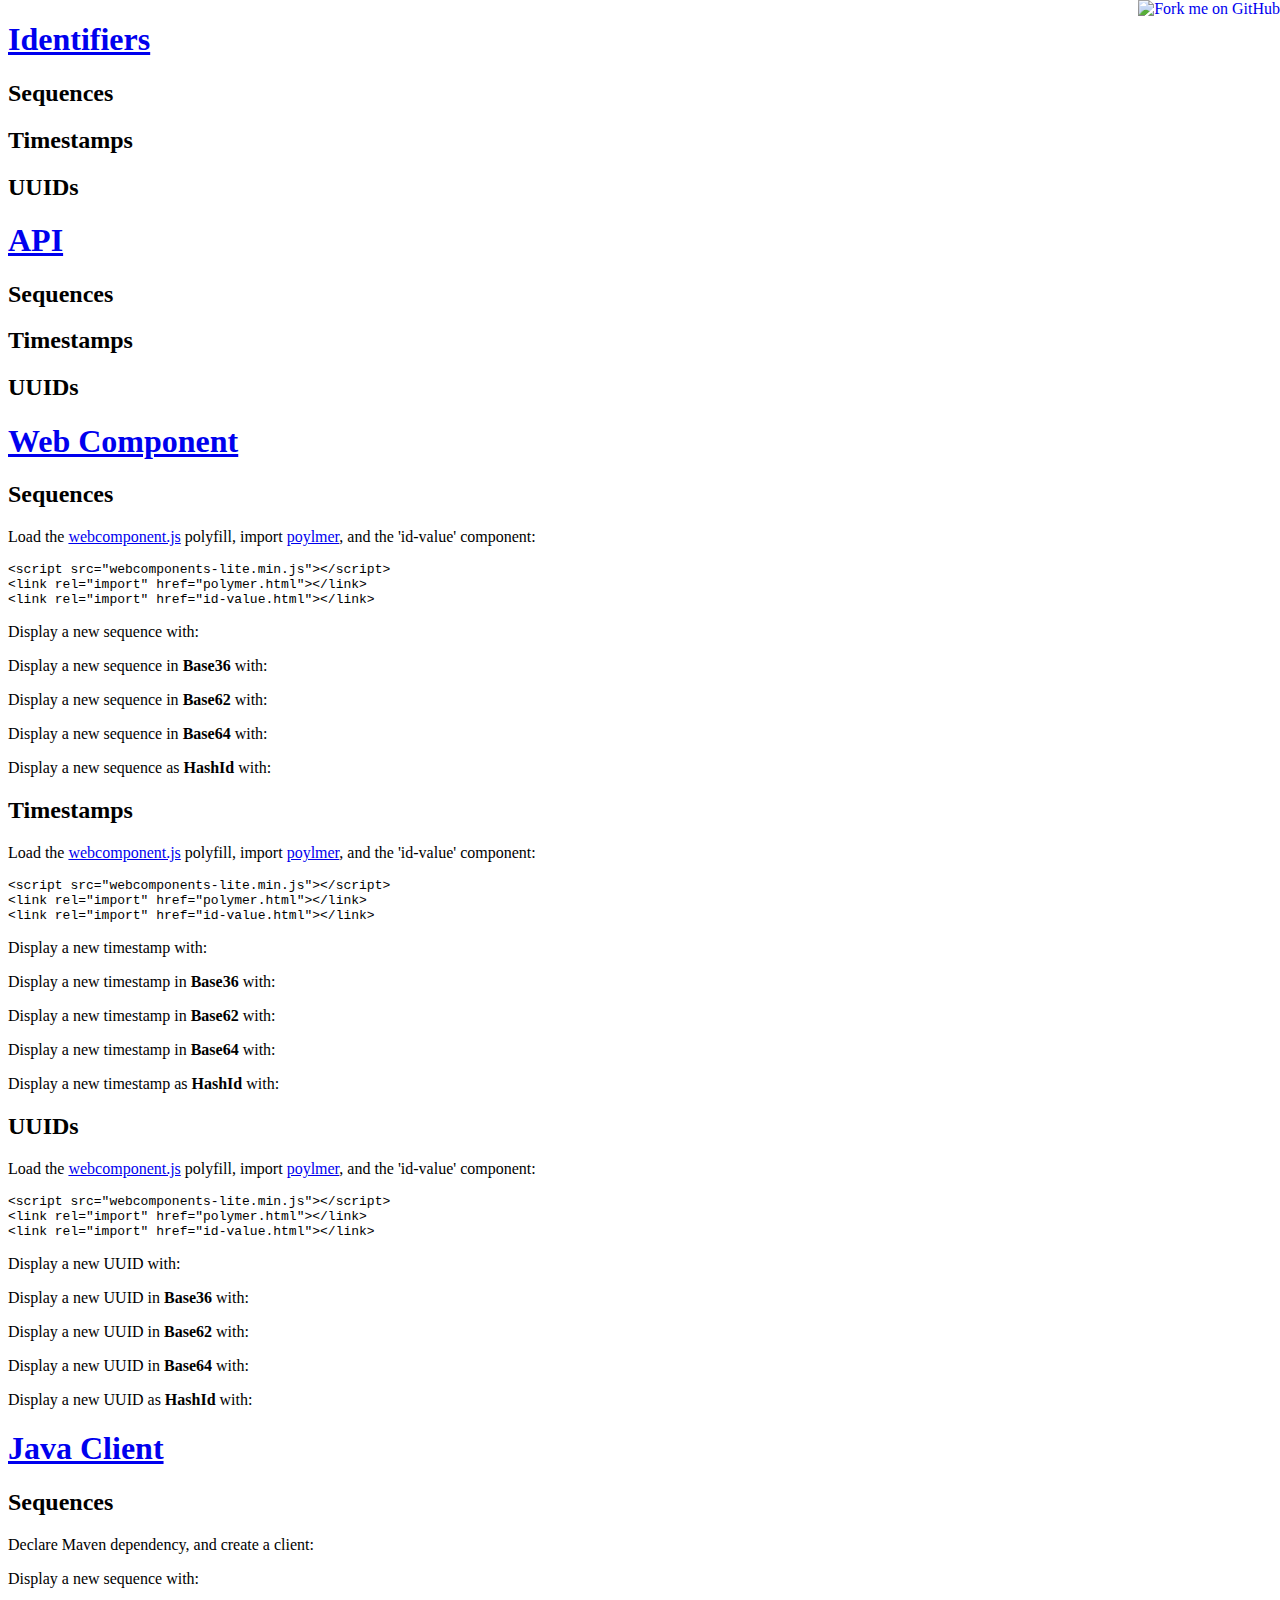
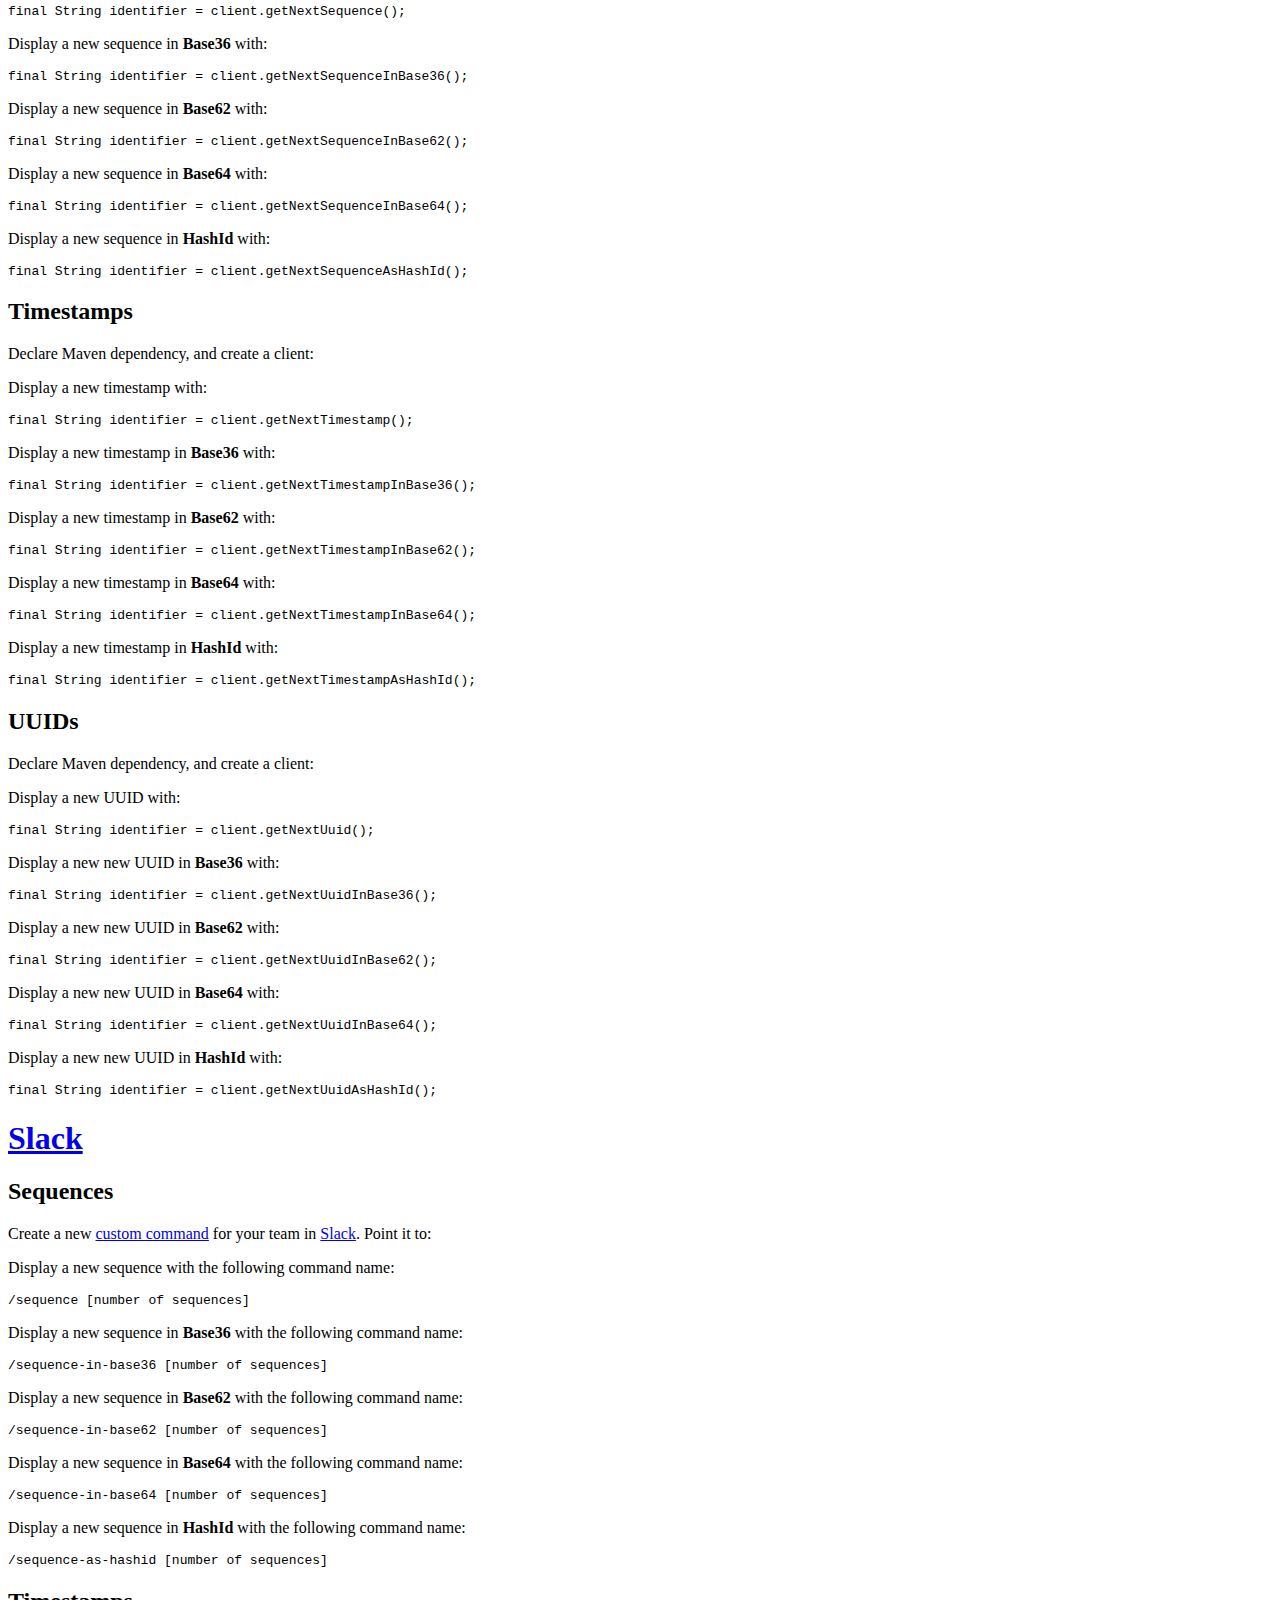
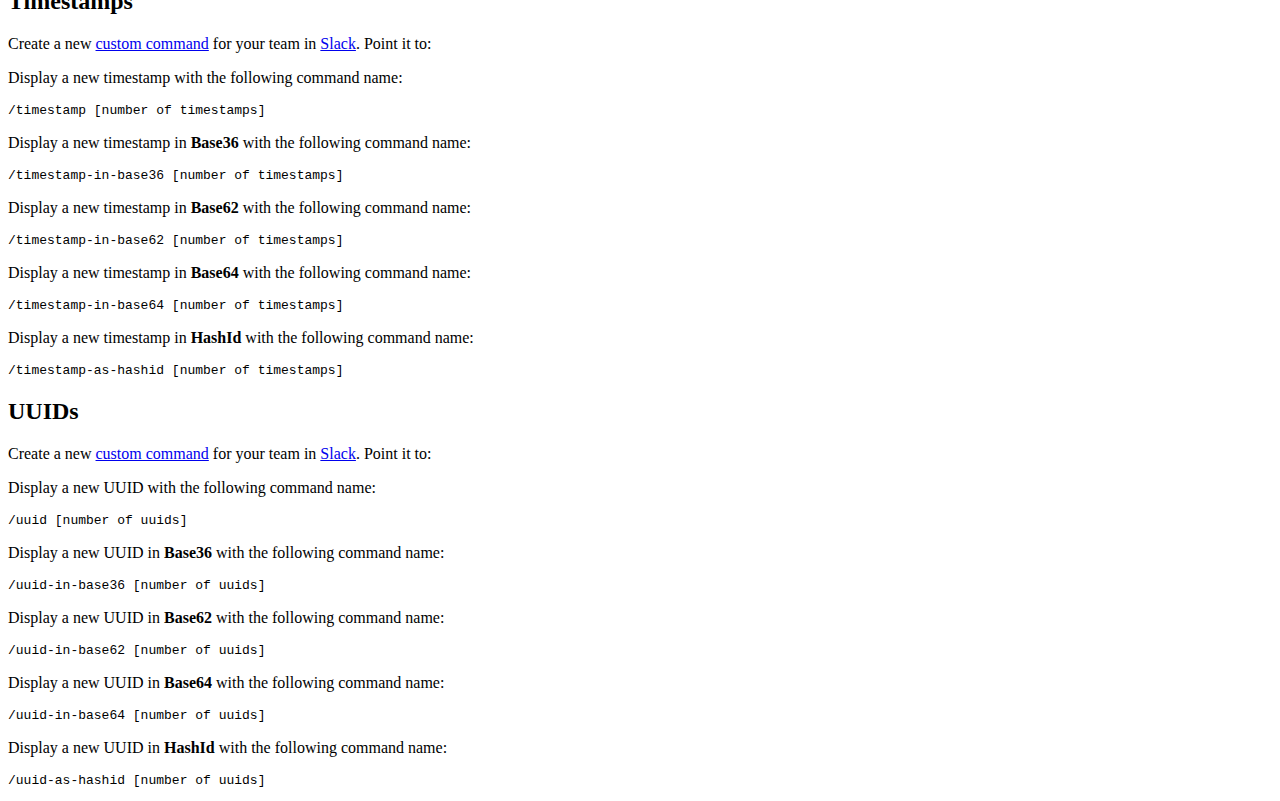
==== identifier-http-service/src/main/resources/templates/index.html @ df9c13a1 "Identifier-Service supplies identifiers to its users" ====
<!doctype html>
<html lang="en" xmlns:th="http://www.thymeleaf.org/">
    <head>
        <meta charset="utf-8"/>
        <title>ID Service</title>
        <meta name="description" content=""/>
        <meta name="viewport" content="width=device-width, initial-scale=1"/>

        <link rel="icon" type="image/png" sizes="16x16" href="/images/id16.png" />
        <link rel="icon" type="image/png" sizes="32x32" href="/images/id32.png" />
        <link rel="icon" type="image/png" sizes="60x60" href="/images/id60.png" />
        <link rel="icon" type="image/png" sizes="76x76" href="/images/id76.png" />
        <link rel="icon" type="image/png" sizes="80x80" href="/images/id80.png" />
        <link rel="icon" type="image/png" sizes="96x96" href="/images/id96.png" />
        <link rel="icon" type="image/png" sizes="120x120" href="/images/id120.png" />
        <link rel="icon" type="image/png" sizes="152x152" href="/images/id152.png" />
        <link rel="icon" type="image/png" sizes="180x180" href="/images/id180.png" />
        <link rel="icon" type="image/png" sizes="192x192" href="/images/id192.png" />
        <link rel="icon" type="image/png" sizes="any" href="/images/id.svg" />
        <link rel="apple-touch-icon" href="/images/id192.png" />

        <link rel="license" href="https://creativecommons.org/publicdomain/zero/1.0/" />

        <link href="/webjars/normalize.css/3.0.2/normalize.css" rel="stylesheet" type="text/css"></link>
        <link href="/webjars/octicons/3.4.1/octicons.css" rel="stylesheet" type="text/css"></link>
        <link href="/css/web.css" rel="stylesheet" type="text/css"></link>
        <link href="/css/alert.css" rel="stylesheet" type="text/css"></link>
        <script src="/webjars/webcomponentsjs/0.7.2/webcomponents-lite.min.js"></script>
        <link rel="import" href="/webjars/polymer/1.0.8/polymer.html"></link>
        <link rel="import" href="/imports/id-value.html"></link>
        <link rel="import" href="/imports/id-multiplier.html"></link>
        <script src="/js/clipboard.js" type="application/javascript"></script>
    </head>
    <body>
        <div id="alerts">
            <div id="alert-container"></div>
        </div>

        <h1 id="identifiers"><a href="/#identifiers">Identifiers</a></h1>
        <div class="identifiers">
            <div th:if="${sequences}" class="identifier">
                <h2 class="header">
                    <a th:href="@{/sequences#identifiers}">Sequences</a>
                    <id-multiplier th:if="${quantity}" th:attr="value=${quantity}"></id-multiplier>
                </h2>

                <div th:if="${sequence}">
                    <div th:replace="identifier :: id (quantity=${quantity}, path=@{/sequences/sequence}, name='sequence', type='plain text')"></div>
                </div>
                <div th:if="${sequence36}">
                    <div th:replace="identifier :: id (quantity=${quantity}, path=@{/sequences/base36}, name='sequence', type='Base36')"></div>
                </div>
                <div th:if="${sequence62}">
                    <div th:replace="identifier :: id (quantity=${quantity}, path=@{/sequences/base62}, name='sequence', type='Base62')"></div>
                </div>
                <div th:if="${sequence64}">
                    <div th:replace="identifier :: id (quantity=${quantity}, path=@{/sequences/base64}, name='sequence', type='Base64')"></div>
                </div>
                <div th:if="${sequenceHashId}">
                    <div th:replace="identifier :: id (quantity=${quantity}, path=@{/sequences/hashid}, name='sequence', type='HashId')"></div>
                </div>
            </div>
            <div th:if="${timestamps}" class="identifier">
                <h2 class="header">
                    <a th:href="@{/timestamps#identifiers}">Timestamps</a>
                    <id-multiplier th:if="${quantity}" th:attr="value=${quantity}"></id-multiplier>
                </h2>

                <div th:if="${timestamp}">
                    <div th:replace="identifier :: id (quantity=${quantity}, path=@{/timestamps/timestamp}, name='timestamp', type='plain text')"></div>
                </div>
                <div th:if="${timestamp36}">
                    <div th:replace="identifier :: id (quantity=${quantity}, path=@{/timestamps/base36}, name='timestamp', type='Base36')"></div>
                </div>
                <div th:if="${timestamp62}">
                    <div th:replace="identifier :: id (quantity=${quantity}, path=@{/timestamps/base62}, name='timestamp', type='Base62')"></div>
                </div>
                <div th:if="${timestamp64}">
                    <div th:replace="identifier :: id (quantity=${quantity}, path=@{/timestamps/base64}, name='timestamp', type='Base64')"></div>
                </div>
                <div th:if="${timestampHashId}">
                    <div th:replace="identifier :: id (quantity=${quantity}, path=@{/timestamps/hashid}, name='timestamp', type='HashId')"></div>
                </div>
            </div>
            <div th:if="${uuids}" class="identifier">
                <h2 class="header">
                    <a th:href="@{/uuids#identifiers}">UUIDs</a>
                    <id-multiplier th:if="${quantity}" th:attr="value=${quantity}"></id-multiplier>
                </h2>

                <div th:if="${uuid}">
                    <div th:replace="identifier :: id (quantity=${quantity}, path=@{/uuids/uuid}, name='UUID', type='plain text')"></div>
                </div>
                <div th:if="${uuid36}">
                    <div th:replace="identifier :: id (quantity=${quantity}, path=@{/uuids/base36}, name='UUID', type='Base36')"></div>
                </div>
                <div th:if="${uuid62}">
                    <div th:replace="identifier :: id (quantity=${quantity}, path=@{/uuids/base62}, name='UUID', type='Base62')"></div>
                </div>
                <div th:if="${uuid64}">
                    <div th:replace="identifier :: id (quantity=${quantity}, path=@{/uuids/base64}, name='UUID', type='Base64')"></div>
                </div>
                <div th:if="${uuidHashId}">
                    <div th:replace="identifier :: id (quantity=${quantity}, path=@{/uuids/hashid}, name='UUID', type='HashId')"></div>
                </div>
            </div>
        </div>

        <h1 id="apis"><a href="/#apis">API</a></h1>
        <div class="apis">
            <div th:if="${sequences}" class="api">
                <h2><a th:href="@{/sequences#apis}">Sequences</a></h2>

                <div th:if="${sequence}">
                    <div th:replace="identifier :: curl (quantity=${quantity}, path=@{/sequences/sequence}, name='sequence', type='plain text')"></div>
                </div>
                <div th:if="${sequence36}">
                    <div th:replace="identifier :: curl (quantity=${quantity}, path=@{/sequences/base36}, name='sequence', type='Base36')"></div>
                </div>
                <div th:if="${sequence62}">
                    <div th:replace="identifier :: curl (quantity=${quantity}, path=@{/sequences/base62}, name='sequence', type='Base62')"></div>
                </div>
                <div th:if="${sequence64}">
                    <div th:replace="identifier :: curl (quantity=${quantity}, path=@{/sequences/base64}, name='sequence', type='Base64')"></div>
                </div>
                <div th:if="${sequenceHashId}">
                    <div th:replace="identifier :: curl (quantity=${quantity}, path=@{/sequences/hashId}, name='sequence', type='HashId')"></div>
                </div>
            </div>
            <div th:if="${timestamps}" class="api">
                <h2><a th:href="@{/timestamps#apis}">Timestamps</a></h2>

                <div th:if="${timestamp}">
                    <div th:replace="identifier :: curl (quantity=${quantity}, path=@{/timestamps/timestamp}, name='timestamp', type='plain text')"></div>
                </div>
                <div th:if="${timestamp36}">
                    <div th:replace="identifier :: curl (quantity=${quantity}, path=@{/timestamps/base36}, name='timestamp', type='Base36')"></div>
                </div>
                <div th:if="${timestamp62}">
                    <div th:replace="identifier :: curl (quantity=${quantity}, path=@{/timestamps/base62}, name='timestamp', type='Base62')"></div>
                </div>
                <div th:if="${timestamp64}">
                    <div th:replace="identifier :: curl (quantity=${quantity}, path=@{/timestamps/base64}, name='timestamp', type='Base64')"></div>
                </div>
                <div th:if="${timestampHashId}">
                    <div th:replace="identifier :: curl (quantity=${quantity}, path=@{/timestamps/hashid}, name='timestamp', type='HashId')"></div>
                </div>
            </div>
            <div th:if="${uuids}" class="api">
                <h2><a th:href="@{/uuids#apis}">UUIDs</a></h2>

                <div th:if="${uuid}">
                    <div th:replace="identifier :: curl (quantity=${quantity}, path=@{/uuids/uuid}, name='UUID', type='plain text')"></div>
                </div>
                <div th:if="${uuid36}">
                    <div th:replace="identifier :: curl (quantity=${quantity}, path=@{/uuids/base36}, name='UUID', type='Base36')"></div>
                </div>
                <div th:if="${uuid62}">
                    <div th:replace="identifier :: curl (quantity=${quantity}, path=@{/uuids/base62}, name='UUID', type='Base62')"></div>
                </div>
                <div th:if="${uuid64}">
                    <div th:replace="identifier :: curl (quantity=${quantity}, path=@{/uuids/base64}, name='UUID', type='Base64')"></div>
                </div>
                <div th:if="${uuidHashId}">
                    <div th:replace="identifier :: curl (quantity=${quantity}, path=@{/uuids/hashid}, name='UUID', type='HashId')"></div>
                </div>
            </div>
        </div>

        <h1 id="webcomponents"><a href="/#webcomponents">Web Component</a></h1>
        <div class="apis">
            <div th:if="${sequences}" class="api">
                <h2><a th:href="@{/sequences#webcomponents}">Sequences</a></h2>
                <div>
                    <p>Load the <a href="http://webcomponents.org/">webcomponent.js</a> polyfill, import <a href="https://www.polymer-project.org/">poylmer</a>, and the 'id-value' component:</p>
<pre class="clipboard">
&lt;script src="webcomponents-lite.min.js"&gt;&lt;/script&gt;
&lt;link rel="import" href="polymer.html"&gt;&lt;/link&gt;
&lt;link rel="import" href="id-value.html"&gt;&lt;/link&gt;
</pre>
                </div>

                <div th:if="${sequence}">
                    <p>Display a <a th:href="@{/sequences/timestamp#webcomponents}">new sequence</a> with: </p>
                    <pre class="clipboard" th:text="@{&lt;id-value path='{host}/sequences/sequence' value='initial-value'&gt;&lt;/id-value&gt;(host=${HOST})}"></pre>
                </div>
                <div th:if="${sequence36}">
                    <p>Display a <a th:href="@{/sequences/base36#webcomponents}">new sequence</a> in <strong>Base36</strong> with: </p>
                    <pre class="clipboard" th:text="@{&lt;id-value path='{host}/sequences/base36' value='initial-value'&gt;&lt;/id-value&gt;(host=${HOST})}"></pre>
                </div>
                <div th:if="${sequence62}">
                    <p>Display a <a th:href="@{/sequences/base62#webcomponents}">new sequence</a> in <strong>Base62</strong> with: </p>
                    <pre class="clipboard" th:text="@{&lt;id-value path='{host}/sequences/base62' value='initial-value'&gt;&lt;/id-value&gt;(host=${HOST})}"></pre>
                </div>
                <div th:if="${sequence64}">
                    <p>Display a <a th:href="@{/sequences/base64#webcomponents}">new sequence</a> in <strong>Base64</strong> with: </p>
                    <pre class="clipboard" th:text="@{&lt;id-value path='{host}/sequences/base64' value='initial-value'&gt;&lt;/id-value&gt;(host=${HOST})}"></pre>
                </div>
                <div th:if="${sequenceHashId}">
                    <p>Display a <a th:href="@{/sequences/baseHashId#webcomponents}">new sequence</a> as <strong>HashId</strong> with: </p>
                    <pre class="clipboard" th:text="@{&lt;id-value path='{host}/sequences/baseHashId' value='initial-value'&gt;&lt;/id-value&gt;(host=${HOST})}"></pre>
                </div>
            </div>
            <div th:if="${timestamps}" class="api">
                <h2><a th:href="@{/timestamps#webcomponents}">Timestamps</a></h2>
                <div>
                    <p>Load the <a href="http://webcomponents.org/">webcomponent.js</a> polyfill, import <a href="https://www.polymer-project.org/">poylmer</a>, and the 'id-value' component:</p>
<pre class="clipboard">
&lt;script src="webcomponents-lite.min.js"&gt;&lt;/script&gt;
&lt;link rel="import" href="polymer.html"&gt;&lt;/link&gt;
&lt;link rel="import" href="id-value.html"&gt;&lt;/link&gt;
</pre>
                </div>

                <div th:if="${timestamp}">
                    <p>Display a <a th:href="@{/timestamps/timestamp#webcomponents}">new timestamp</a> with: </p>
                    <pre class="clipboard" th:text="@{&lt;id-value path='{host}/timestamps/timestamp' value='initial-value'&gt;&lt;/id-value&gt;(host=${HOST})}"></pre>
                </div>
                <div th:if="${timestamp36}">
                    <p>Display a <a th:href="@{/timestamps/base36#webcomponents}">new timestamp</a> in <strong>Base36</strong> with: </p>
                    <pre class="clipboard" th:text="@{&lt;id-value path='{host}/timestamps/base36' value='initial-value'&gt;&lt;/id-value&gt;(host=${HOST})}"></pre>
                </div>
                <div th:if="${timestamp62}">
                    <p>Display a <a th:href="@{/timestamps/base62#webcomponents}">new timestamp</a> in <strong>Base62</strong> with: </p>
                    <pre class="clipboard" th:text="@{&lt;id-value path='{host}/timestamps/base62' value='initial-value'&gt;&lt;/id-value&gt;(host=${HOST})}"></pre>
                </div>
                <div th:if="${timestamp64}">
                    <p>Display a <a th:href="@{/timestamps/base64#webcomponents}">new timestamp</a> in <strong>Base64</strong> with: </p>
                    <pre class="clipboard" th:text="@{&lt;id-value path='{host}/timestamps/base64' value='initial-value'&gt;&lt;/id-value&gt;(host=${HOST})}"></pre>
                </div>
                <div th:if="${timestampHashId}">
                    <p>Display a <a th:href="@{/timestamps/baseHashId#webcomponents}">new timestamp</a> as <strong>HashId</strong> with: </p>
                    <pre class="clipboard" th:text="@{&lt;id-value path='{host}/timestamps/baseHashId' value='initial-value'&gt;&lt;/id-value&gt;(host=${HOST})}"></pre>
                </div>
            </div>
            <div th:if="${uuids}" class="api">
                <h2><a th:href="@{/uuids#webcomponents}">UUIDs</a></h2>
                <div>
                    <p>Load the <a href="http://webcomponents.org/">webcomponent.js</a> polyfill, import <a href="https://www.polymer-project.org/">poylmer</a>, and the 'id-value' component:</p>
<pre class="clipboard">
&lt;script src="webcomponents-lite.min.js"&gt;&lt;/script&gt;
&lt;link rel="import" href="polymer.html"&gt;&lt;/link&gt;
&lt;link rel="import" href="id-value.html"&gt;&lt;/link&gt;
</pre>
                </div>

                <div th:if="${uuid}">
                    <p>Display a <a th:href="@{/uuids/uuid#webcomponents}">new UUID</a> with: </p>
                    <pre class="clipboard" th:text="@{&lt;id-value path='{host}/uuids/uuid' value='initial-value'&gt;&lt;/id-value&gt;(host=${HOST})}"></pre>
                </div>
                <div th:if="${uuid36}">
                    <p>Display a <a th:href="@{/uuids/base36#webcomponents}">new UUID</a> in <strong>Base36</strong> with: </p>
                    <pre class="clipboard" th:text="@{&lt;id-value path='{host}/uuids/base36' value='initial-value'&gt;&lt;/id-value&gt;(host=${HOST})}"></pre>
                </div>
                <div th:if="${uuid62}">
                    <p>Display a <a th:href="@{/uuids/base62#webcomponents}">new UUID</a> in <strong>Base62</strong> with: </p>
                    <pre class="clipboard" th:text="@{&lt;id-value path='{host}/uuids/base62' value='initial-value'&gt;&lt;/id-value&gt;(host=${HOST})}"></pre>
                </div>
                <div th:if="${uuid64}">
                    <p>Display a <a th:href="@{/uuids/base64#webcomponents}">new UUID</a> in <strong>Base64</strong> with: </p>
                    <pre class="clipboard" th:text="@{&lt;id-value path='{host}/uuids/base64' value='initial-value'&gt;&lt;/id-value&gt;(host=${HOST})}"></pre>
                </div>
                <div th:if="${uuidHashId}">
                    <p>Display a <a th:href="@{/uuids/baseHashId#webcomponents}">new UUID</a> as <strong>HashId</strong> with: </p>
                    <pre class="clipboard" th:text="@{&lt;id-value path='{host}/uuids/baseHashId' value='initial-value'&gt;&lt;/id-value&gt;(host=${HOST})}"></pre>
                </div>
            </div>
        </div>

        <h1 id="javaclient"><a href="/#javaclient">Java Client</a></h1>
        <div class="apis">
            <div th:if="${sequences}" class="api">
                <h2><a th:href="@{/sequences#javaclient}">Sequences</a></h2>

                <div>
                    <p>Declare Maven dependency, and create a client:</p>
                    <pre class="clipboard" th:text="'final IdentifierHttpClient client = IdentifierHttpClients.client(&quot;' + ${HOST} + '&quot;);'"></pre>
                </div>

                <div th:if="${sequence}">
                    <p>Display a <a th:href="@{/sequences/sequence#javaclient}">new sequence</a> with: </p>
                    <pre class="clipboard">final String identifier = client.getNextSequence();</pre>
                </div>
                <div th:if="${sequence36}">
                    <p>Display a <a th:href="@{/sequences/base36#javaclient}">new sequence</a> in <strong>Base36</strong> with: </p>
                    <pre class="clipboard">final String identifier = client.getNextSequenceInBase36();</pre>
                </div>
                <div th:if="${sequence62}">
                    <p>Display a <a th:href="@{/sequences/base62#javaclient}">new sequence</a> in <strong>Base62</strong> with: </p>
                    <pre class="clipboard">final String identifier = client.getNextSequenceInBase62();</pre>
                </div>
                <div th:if="${sequence64}">
                    <p>Display a <a th:href="@{/sequences/base64#javaclient}">new sequence</a> in <strong>Base64</strong> with: </p>
                    <pre class="clipboard">final String identifier = client.getNextSequenceInBase64();</pre>
                </div>
                <div th:if="${sequenceHashId}">
                    <p>Display a <a th:href="@{/sequences/hashid#javaclient}">new sequence</a> in <strong>HashId</strong> with: </p>
                    <pre class="clipboard">final String identifier = client.getNextSequenceAsHashId();</pre>
                </div>
            </div>
            <div th:if="${timestamps}" class="api">
                <h2><a th:href="@{/timestamps#javaclient}">Timestamps</a></h2>

                <div>
                    <p>Declare Maven dependency, and create a client:</p>
                    <pre class="clipboard" th:text="'final IdentifierHttpClient client = IdentifierHttpClients.client(&quot;' + ${HOST} + '&quot;);'"></pre>
                </div>

                <div th:if="${timestamp}">
                    <p>Display a <a th:href="@{/timestamps/timestamp#javaclient}">new timestamp</a> with: </p>
                    <pre class="clipboard">final String identifier = client.getNextTimestamp();</pre>
                </div>
                <div th:if="${timestamp36}">
                    <p>Display a <a th:href="@{/timestamps/base36#javaclient}">new timestamp</a> in <strong>Base36</strong> with: </p>
                    <pre class="clipboard">final String identifier = client.getNextTimestampInBase36();</pre>
                </div>
                <div th:if="${timestamp62}">
                    <p>Display a <a th:href="@{/timestamps/base62#javaclient}">new timestamp</a> in <strong>Base62</strong> with: </p>
                    <pre class="clipboard">final String identifier = client.getNextTimestampInBase62();</pre>
                </div>
                <div th:if="${timestamp64}">
                    <p>Display a <a th:href="@{/timestamps/base64#javaclient}">new timestamp</a> in <strong>Base64</strong> with: </p>
                    <pre class="clipboard">final String identifier = client.getNextTimestampInBase64();</pre>
                </div>
                <div th:if="${timestampHashId}">
                    <p>Display a <a th:href="@{/timestamps/hashid#javaclient}">new timestamp</a> in <strong>HashId</strong> with: </p>
                    <pre class="clipboard">final String identifier = client.getNextTimestampAsHashId();</pre>
                </div>
            </div>
            <div th:if="${uuids}" class="api">
                <h2><a th:href="@{/uuids#javaclient}">UUIDs</a></h2>

                <div>
                    <p>Declare Maven dependency, and create a client:</p>
                    <pre class="clipboard" th:text="'final IdentifierHttpClient client = IdentifierHttpClients.client(&quot;' + ${HOST} + '&quot;);'"></pre>
                </div>

                <div th:if="${uuid}">
                    <p>Display a <a th:href="@{/uuids/uuid#javaclient}">new UUID</a> with: </p>
                    <pre class="clipboard">final String identifier = client.getNextUuid();</pre>
                </div>
                <div th:if="${uuid36}">
                    <p>Display a <a th:href="@{/uuids/base36#javaclient}">new new UUID</a> in <strong>Base36</strong> with: </p>
                    <pre class="clipboard">final String identifier = client.getNextUuidInBase36();</pre>
                </div>
                <div th:if="${uuid62}">
                    <p>Display a <a th:href="@{/uuids/base62#javaclient}">new new UUID</a> in <strong>Base62</strong> with: </p>
                    <pre class="clipboard">final String identifier = client.getNextUuidInBase62();</pre>
                </div>
                <div th:if="${uuid64}">
                    <p>Display a <a th:href="@{/uuids/base64#javaclient}">new new UUID</a> in <strong>Base64</strong> with: </p>
                    <pre class="clipboard">final String identifier = client.getNextUuidInBase64();</pre>
                </div>
                <div th:if="${uuidHashId}">
                    <p>Display a <a th:href="@{/uuids/hashid#javaclient}">new new UUID</a> in <strong>HashId</strong> with: </p>
                    <pre class="clipboard">final String identifier = client.getNextUuidAsHashId();</pre>
                </div>
            </div>
        </div>

        <h1 id="slack"><a href="/#slack">Slack</a></h1>
        <div class="apis">
            <div th:if="${sequences}" class="api">
                <h2><a th:href="@{/sequences#slack}">Sequences</a></h2>

                <div>
                    <p>Create a new <a href="https://api.slack.com/slash-commands">custom command</a> for your team in <a href="https://slack.com">Slack</a>. Point it to:</p>
                    <pre class="clipboard" th:text="${HOST} + '/slack'"></pre>
                </div>

                <div th:if="${sequence}">
                    <p>Display a <a th:href="@{/sequences/sequence#javaclient}">new sequence</a> with the following command name: </p>
                    <pre class="clipboard">/sequence [number of sequences]</pre>
                </div>
                <div th:if="${sequence36}">
                    <p>Display a <a th:href="@{/sequences/base36#javaclient}">new sequence</a> in <strong>Base36</strong> with the following command name: </p>
                    <pre class="clipboard">/sequence-in-base36 [number of sequences]</pre>
                </div>
                <div th:if="${sequence62}">
                    <p>Display a <a th:href="@{/sequences/base62#javaclient}">new sequence</a> in <strong>Base62</strong> with the following command name: </p>
                    <pre class="clipboard">/sequence-in-base62 [number of sequences]</pre>
                </div>
                <div th:if="${sequence64}">
                    <p>Display a <a th:href="@{/sequences/base64#javaclient}">new sequence</a> in <strong>Base64</strong> with the following command name: </p>
                    <pre class="clipboard">/sequence-in-base64 [number of sequences]</pre>
                </div>
                <div th:if="${sequenceHashId}">
                    <p>Display a <a th:href="@{/sequences/hashid#javaclient}">new sequence</a> in <strong>HashId</strong> with the following command name: </p>
                    <pre class="clipboard">/sequence-as-hashid [number of sequences]</pre>
                </div>
            </div>
            <div th:if="${timestamps}" class="api">
                <h2><a th:href="@{/timestamps#slack}">Timestamps</a></h2>

                <div>
                    <p>Create a new <a href="https://api.slack.com/slash-commands">custom command</a> for your team in <a href="https://slack.com">Slack</a>. Point it to:</p>
                    <pre class="clipboard" th:text="${HOST} + '/slack'"></pre>
                </div>

                <div th:if="${timestamp}">
                    <p>Display a <a th:href="@{/timestamps/timestamp#javaclient}">new timestamp</a> with the following command name: </p>
                    <pre class="clipboard">/timestamp [number of timestamps]</pre>
                </div>
                <div th:if="${timestamp36}">
                    <p>Display a <a th:href="@{/timestamps/base36#javaclient}">new timestamp</a> in <strong>Base36</strong> with the following command name: </p>
                    <pre class="clipboard">/timestamp-in-base36 [number of timestamps]</pre>
                </div>
                <div th:if="${timestamp62}">
                    <p>Display a <a th:href="@{/timestamps/base62#javaclient}">new timestamp</a> in <strong>Base62</strong> with the following command name: </p>
                    <pre class="clipboard">/timestamp-in-base62 [number of timestamps]</pre>
                </div>
                <div th:if="${timestamp64}">
                    <p>Display a <a th:href="@{/timestamps/base64#javaclient}">new timestamp</a> in <strong>Base64</strong> with the following command name: </p>
                    <pre class="clipboard">/timestamp-in-base64 [number of timestamps]</pre>
                </div>
                <div th:if="${timestampHashId}">
                    <p>Display a <a th:href="@{/timestamps/hashid#javaclient}">new timestamp</a> in <strong>HashId</strong> with the following command name: </p>
                    <pre class="clipboard">/timestamp-as-hashid [number of timestamps]</pre>
                </div>
            </div>
            <div th:if="${uuids}" class="api">
                <h2><a th:href="@{/uuids#slack}">UUIDs</a></h2>

                <div>
                    <p>Create a new <a href="https://api.slack.com/slash-commands">custom command</a> for your team in <a href="https://slack.com">Slack</a>. Point it to:</p>
                    <pre class="clipboard" th:text="${HOST} + '/slack'"></pre>
                </div>

                <div th:if="${uuid}">
                    <p>Display a <a th:href="@{/uuids/uuid#javaclient}">new UUID</a> with the following command name: </p>
                    <pre class="clipboard">/uuid [number of uuids]</pre>
                </div>
                <div th:if="${uuid36}">
                    <p>Display a <a th:href="@{/uuids/base36#javaclient}">new UUID</a> in <strong>Base36</strong> with the following command name: </p>
                    <pre class="clipboard">/uuid-in-base36 [number of uuids]</pre>
                </div>
                <div th:if="${uuid62}">
                    <p>Display a <a th:href="@{/uuids/base62#javaclient}">new UUID</a> in <strong>Base62</strong> with the following command name: </p>
                    <pre class="clipboard">/uuid-in-base62 [number of uuids]</pre>
                </div>
                <div th:if="${uuid64}">
                    <p>Display a <a th:href="@{/uuids/base64#javaclient}">new UUID</a> in <strong>Base64</strong> with the following command name: </p>
                    <pre class="clipboard">/uuid-in-base64 [number of uuids]</pre>
                </div>
                <div th:if="${uuidHashId}">
                    <p>Display a <a th:href="@{/uuids/hashid#javaclient}">new UUID</a> in <strong>HashId</strong> with the following command name: </p>
                    <pre class="clipboard">/uuid-as-hashid [number of uuids]</pre>
                </div>
            </div>
        </div>

        <a href="https://github.com/sebhoss/identifier-service"><img style="position: absolute; top: 0; right: 0; border: 0;" src="https://camo.githubusercontent.com/a6677b08c955af8400f44c6298f40e7d19cc5b2d/68747470733a2f2f73332e616d617a6f6e6177732e636f6d2f6769746875622f726962626f6e732f666f726b6d655f72696768745f677261795f3664366436642e706e67" alt="Fork me on GitHub" data-canonical-src="https://s3.amazonaws.com/github/ribbons/forkme_right_gray_6d6d6d.png"></img></a>
    </body>
</html>
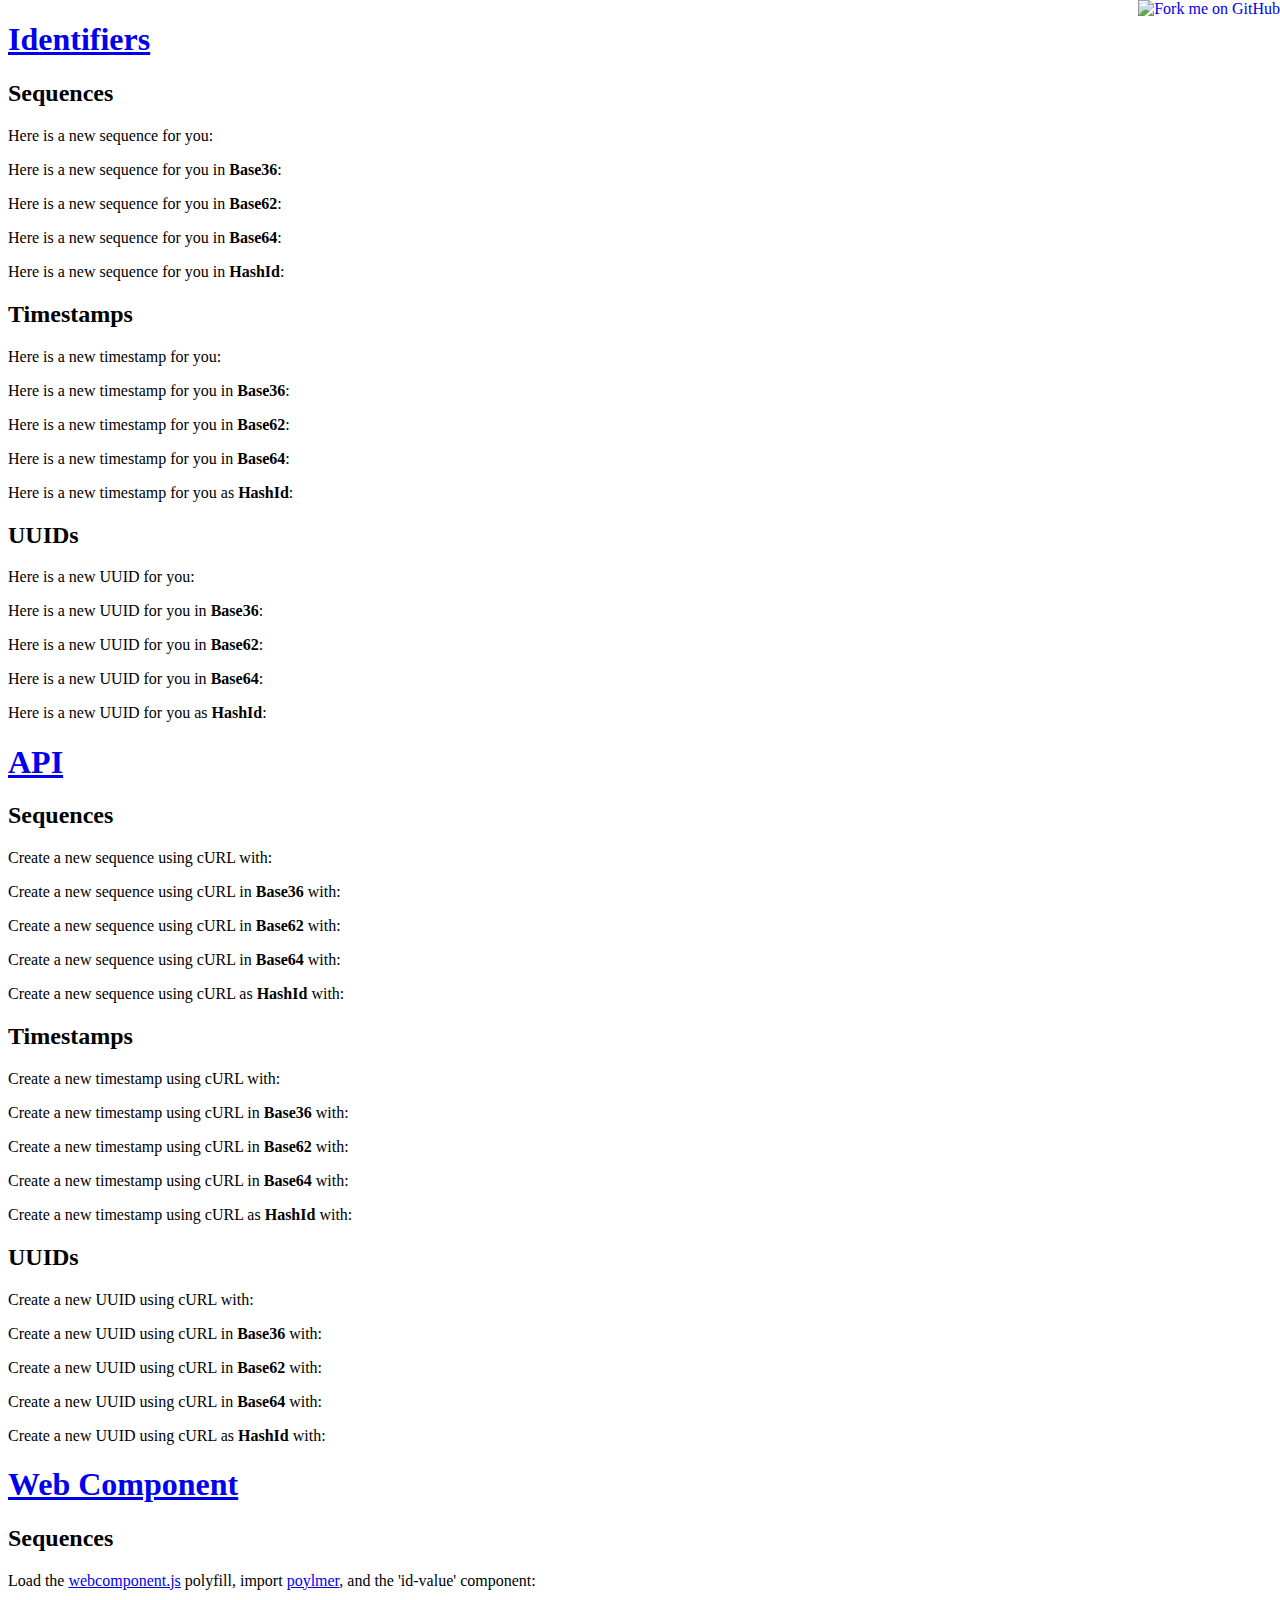
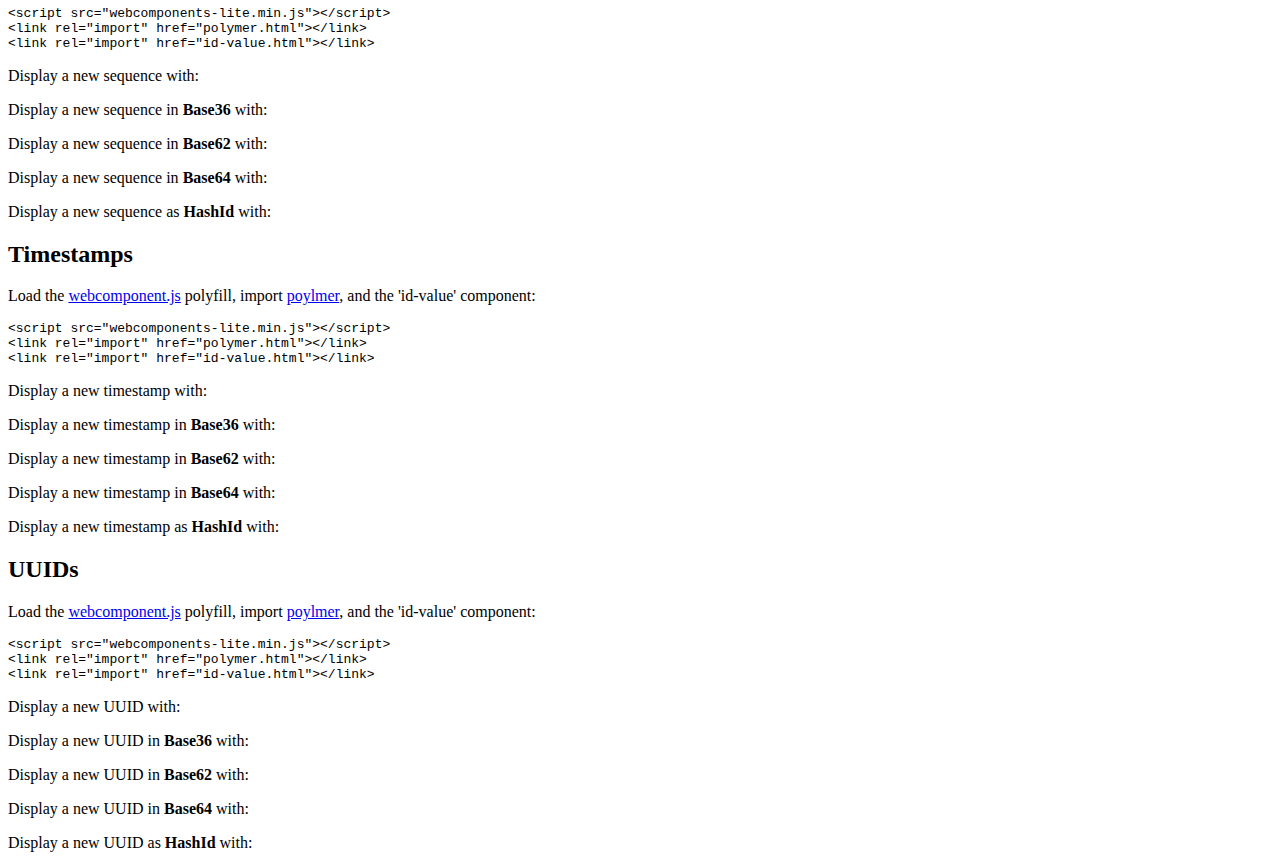
==== commit 2ccec77c: "Signed-off-by: Sebastian Hoß <mail@shoss.de>" ====
--- a/identifier-http-service/src/main/resources/templates/index.html
+++ b/identifier-http-service/src/main/resources/templates/index.html
@@ -1,3 +1,31 @@
+<!--
+
+    This is free and unencumbered software released into the public domain.
+
+    Anyone is free to copy, modify, publish, use, compile, sell, or
+    distribute this software, either in source code form or as a compiled
+    binary, for any purpose, commercial or non-commercial, and by any
+    means.
+
+    In jurisdictions that recognize copyright laws, the author or authors
+    of this software dedicate any and all copyright interest in the
+    software to the public domain. We make this dedication for the benefit
+    of the public at large and to the detriment of our heirs and
+    successors. We intend this dedication to be an overt act of
+    relinquishment in perpetuity of all present and future rights to this
+    software under copyright law.
+
+    THE SOFTWARE IS PROVIDED "AS IS", WITHOUT WARRANTY OF ANY KIND,
+    EXPRESS OR IMPLIED, INCLUDING BUT NOT LIMITED TO THE WARRANTIES OF
+    MERCHANTABILITY, FITNESS FOR A PARTICULAR PURPOSE AND NONINFRINGEMENT.
+    IN NO EVENT SHALL THE AUTHORS BE LIABLE FOR ANY CLAIM, DAMAGES OR
+    OTHER LIABILITY, WHETHER IN AN ACTION OF CONTRACT, TORT OR OTHERWISE,
+    ARISING FROM, OUT OF OR IN CONNECTION WITH THE SOFTWARE OR THE USE OR
+    OTHER DEALINGS IN THE SOFTWARE.
+
+    For more information, please refer to <http://unlicense.org>
+
+-->
 <!doctype html>
 <html lang="en" xmlns:th="http://www.thymeleaf.org/">
     <head>
@@ -6,174 +34,179 @@
         <meta name="description" content=""/>
         <meta name="viewport" content="width=device-width, initial-scale=1"/>
 
-        <link rel="icon" type="image/png" sizes="16x16" href="/images/id16.png" />
-        <link rel="icon" type="image/png" sizes="32x32" href="/images/id32.png" />
-        <link rel="icon" type="image/png" sizes="60x60" href="/images/id60.png" />
-        <link rel="icon" type="image/png" sizes="76x76" href="/images/id76.png" />
-        <link rel="icon" type="image/png" sizes="80x80" href="/images/id80.png" />
-        <link rel="icon" type="image/png" sizes="96x96" href="/images/id96.png" />
-        <link rel="icon" type="image/png" sizes="120x120" href="/images/id120.png" />
-        <link rel="icon" type="image/png" sizes="152x152" href="/images/id152.png" />
-        <link rel="icon" type="image/png" sizes="180x180" href="/images/id180.png" />
-        <link rel="icon" type="image/png" sizes="192x192" href="/images/id192.png" />
-        <link rel="icon" type="image/png" sizes="any" href="/images/id.svg" />
-        <link rel="apple-touch-icon" href="/images/id192.png" />
-
-        <link rel="license" href="https://creativecommons.org/publicdomain/zero/1.0/" />
-
         <link href="/webjars/normalize.css/3.0.2/normalize.css" rel="stylesheet" type="text/css"></link>
-        <link href="/webjars/octicons/3.4.1/octicons.css" rel="stylesheet" type="text/css"></link>
         <link href="/css/web.css" rel="stylesheet" type="text/css"></link>
         <link href="/css/alert.css" rel="stylesheet" type="text/css"></link>
         <script src="/webjars/webcomponentsjs/0.7.2/webcomponents-lite.min.js"></script>
         <link rel="import" href="/webjars/polymer/1.0.8/polymer.html"></link>
         <link rel="import" href="/imports/id-value.html"></link>
-        <link rel="import" href="/imports/id-multiplier.html"></link>
         <script src="/js/clipboard.js" type="application/javascript"></script>
+        <script src="/js/clipboard.js" type="application/javascript;version=1.7"></script>
     </head>
     <body>
         <div id="alerts">
             <div id="alert-container"></div>
         </div>
 
-        <h1 id="identifiers"><a href="/#identifiers">Identifiers</a></h1>
+        <h1 id="identifiers"><a href="/">Identifiers</a></h1>
         <div class="identifiers">
             <div th:if="${sequences}" class="identifier">
-                <h2 class="header">
-                    <a th:href="@{/sequences#identifiers}">Sequences</a>
-                    <id-multiplier th:if="${quantity}" th:attr="value=${quantity}"></id-multiplier>
-                </h2>
+                <h2><a th:href="@{/sequences#identifiers}">Sequences</a></h2>
 
                 <div th:if="${sequence}">
-                    <div th:replace="identifier :: id (quantity=${quantity}, path=@{/sequences/sequence}, name='sequence', type='plain text')"></div>
+                    <p>Here is a <a th:href="@{/sequences/sequence#identifiers}">new sequence</a> for you:</p>
+                    <id-value th:attr="path=@{/sequences/sequence}"></id-value>
                 </div>
                 <div th:if="${sequence36}">
-                    <div th:replace="identifier :: id (quantity=${quantity}, path=@{/sequences/base36}, name='sequence', type='Base36')"></div>
+                    <p>Here is a <a th:href="@{/sequences/base36#identifiers}">new sequence</a> for you in <strong>Base36</strong>:</p>
+                    <id-value th:attr="path=@{/sequences/base36}"></id-value>
                 </div>
                 <div th:if="${sequence62}">
-                    <div th:replace="identifier :: id (quantity=${quantity}, path=@{/sequences/base62}, name='sequence', type='Base62')"></div>
+                    <p>Here is a <a th:href="@{/sequences/base62#identifiers}">new sequence</a> for you in <strong>Base62</strong>:</p>
+                    <id-value th:attr="path=@{/sequences/base62}"></id-value>
                 </div>
                 <div th:if="${sequence64}">
-                    <div th:replace="identifier :: id (quantity=${quantity}, path=@{/sequences/base64}, name='sequence', type='Base64')"></div>
+                    <p>Here is a <a th:href="@{/sequences/base64#identifiers}">new sequence</a> for you in <strong>Base64</strong>:</p>
+                    <id-value th:attr="path=@{/sequences/base64}"></id-value>
                 </div>
                 <div th:if="${sequenceHashId}">
-                    <div th:replace="identifier :: id (quantity=${quantity}, path=@{/sequences/hashid}, name='sequence', type='HashId')"></div>
+                    <p>Here is a <a th:href="@{/sequences/hashid#identifiers}">new sequence</a> for you in <strong>HashId</strong>:</p>
+                    <id-value th:attr="path=@{/sequences/hashid}"></id-value>
                 </div>
             </div>
             <div th:if="${timestamps}" class="identifier">
-                <h2 class="header">
-                    <a th:href="@{/timestamps#identifiers}">Timestamps</a>
-                    <id-multiplier th:if="${quantity}" th:attr="value=${quantity}"></id-multiplier>
-                </h2>
+                <h2><a th:href="@{/timestamps#identifiers}">Timestamps</a></h2>
 
                 <div th:if="${timestamp}">
-                    <div th:replace="identifier :: id (quantity=${quantity}, path=@{/timestamps/timestamp}, name='timestamp', type='plain text')"></div>
+                    <p>Here is a <a th:href="@{/timestamps/timestamp#identifiers}">new timestamp</a> for you:</p>
+                    <id-value th:attr="path=@{/timestamps/timestamp}"></id-value>
                 </div>
                 <div th:if="${timestamp36}">
-                    <div th:replace="identifier :: id (quantity=${quantity}, path=@{/timestamps/base36}, name='timestamp', type='Base36')"></div>
+                    <p>Here is a <a th:href="@{/timestamps/base36#identifiers}">new timestamp</a> for you in <strong>Base36</strong>:</p>
+                    <id-value th:attr="path=@{/timestamps/base36}, value=${timestamp36}"></id-value>
                 </div>
                 <div th:if="${timestamp62}">
-                    <div th:replace="identifier :: id (quantity=${quantity}, path=@{/timestamps/base62}, name='timestamp', type='Base62')"></div>
+                    <p>Here is a <a th:href="@{/timestamps/base62#identifiers}">new timestamp</a> for you in <strong>Base62</strong>:</p>
+                    <id-value th:attr="path=@{/timestamps/base62}, value=${timestamp62}"></id-value>
                 </div>
                 <div th:if="${timestamp64}">
-                    <div th:replace="identifier :: id (quantity=${quantity}, path=@{/timestamps/base64}, name='timestamp', type='Base64')"></div>
+                    <p>Here is a <a th:href="@{/timestamps/base64#identifiers}">new timestamp</a> for you in <strong>Base64</strong>:</p>
+                    <id-value th:attr="path=@{/timestamps/base64}, value=${timestamp64}"></id-value>
                 </div>
                 <div th:if="${timestampHashId}">
-                    <div th:replace="identifier :: id (quantity=${quantity}, path=@{/timestamps/hashid}, name='timestamp', type='HashId')"></div>
+                    <p>Here is a <a th:href="@{/timestamps/hashid#identifiers}">new timestamp</a> for you as <strong>HashId</strong>:</p>
+                    <id-value th:attr="path=@{/timestamps/hashid}, value=${timestampHashId}"></id-value>
                 </div>
             </div>
             <div th:if="${uuids}" class="identifier">
-                <h2 class="header">
-                    <a th:href="@{/uuids#identifiers}">UUIDs</a>
-                    <id-multiplier th:if="${quantity}" th:attr="value=${quantity}"></id-multiplier>
-                </h2>
+                <h2><a th:href="@{/uuids#identifiers}">UUIDs</a></h2>
 
                 <div th:if="${uuid}">
-                    <div th:replace="identifier :: id (quantity=${quantity}, path=@{/uuids/uuid}, name='UUID', type='plain text')"></div>
+                    <p>Here is a <a th:href="@{/uuids/uuid#identifiers}">new UUID</a> for you:</p>
+                    <id-value th:attr="path=@{/uuids/uuid}, value=${uuid}"></id-value>
                 </div>
                 <div th:if="${uuid36}">
-                    <div th:replace="identifier :: id (quantity=${quantity}, path=@{/uuids/base36}, name='UUID', type='Base36')"></div>
+                    <p>Here is a <a th:href="@{/uuids/base36#identifiers}">new UUID</a> for you in <strong>Base36</strong>:</p>
+                    <id-value th:attr="path=@{/uuids/base36}, value=${uuid36}"></id-value>
                 </div>
                 <div th:if="${uuid62}">
-                    <div th:replace="identifier :: id (quantity=${quantity}, path=@{/uuids/base62}, name='UUID', type='Base62')"></div>
+                    <p>Here is a <a th:href="@{/uuids/base62#identifiers}">new UUID</a> for you in <strong>Base62</strong>:</p>
+                    <id-value th:attr="path=@{/uuids/base62}, value=${uuid62}"></id-value>
                 </div>
                 <div th:if="${uuid64}">
-                    <div th:replace="identifier :: id (quantity=${quantity}, path=@{/uuids/base64}, name='UUID', type='Base64')"></div>
+                    <p>Here is a <a th:href="@{/uuids/base64#identifiers}">new UUID</a> for you in <strong>Base64</strong>:</p>
+                    <id-value th:attr="path=@{/uuids/base64}, value=${uuid64}"></id-value>
                 </div>
                 <div th:if="${uuidHashId}">
-                    <div th:replace="identifier :: id (quantity=${quantity}, path=@{/uuids/hashid}, name='UUID', type='HashId')"></div>
+                    <p>Here is a <a th:href="@{/uuids/hashid#identifiers}">new UUID</a> for you as <strong>HashId</strong>:</p>
+                    <id-value th:attr="path=@{/uuids/hashid}, value=${uuidHashId}"></id-value>
                 </div>
             </div>
         </div>
 
-        <h1 id="apis"><a href="/#apis">API</a></h1>
+        <h1 id="apis"><a href="/">API</a></h1>
         <div class="apis">
             <div th:if="${sequences}" class="api">
                 <h2><a th:href="@{/sequences#apis}">Sequences</a></h2>
 
                 <div th:if="${sequence}">
-                    <div th:replace="identifier :: curl (quantity=${quantity}, path=@{/sequences/sequence}, name='sequence', type='plain text')"></div>
+                    <p>Create a <a th:href="@{/sequences/sequence#apis}">new sequence</a> using cURL with: </p>
+                    <pre th:text="@{curl -G -H 'Accept: text/plain' {host}/sequences/sequence(host=${HOST})}"></pre>
                 </div>
                 <div th:if="${sequence36}">
-                    <div th:replace="identifier :: curl (quantity=${quantity}, path=@{/sequences/base36}, name='sequence', type='Base36')"></div>
+                    <p>Create a <a th:href="@{/sequences/base36#apis}">new sequence</a> using cURL in <strong>Base36</strong> with: </p>
+                    <pre th:text="@{curl -G -H 'Accept: text/plain' {host}/sequences/base36(host=${HOST})}"></pre>
                 </div>
                 <div th:if="${sequence62}">
-                    <div th:replace="identifier :: curl (quantity=${quantity}, path=@{/sequences/base62}, name='sequence', type='Base62')"></div>
+                    <p>Create a <a th:href="@{/sequences/base62#apis}">new sequence</a> using cURL in <strong>Base62</strong> with: </p>
+                    <pre th:text="@{curl -G -H 'Accept: text/plain' {host}/sequences/base62(host=${HOST})}"></pre>
                 </div>
                 <div th:if="${sequence64}">
-                    <div th:replace="identifier :: curl (quantity=${quantity}, path=@{/sequences/base64}, name='sequence', type='Base64')"></div>
+                    <p>Create a <a th:href="@{/sequences/base64#apis}">new sequence</a> using cURL in <strong>Base64</strong> with: </p>
+                    <pre th:text="@{curl -G -H 'Accept: text/plain' {host}/sequences/base64(host=${HOST})}"></pre>
                 </div>
                 <div th:if="${sequenceHashId}">
-                    <div th:replace="identifier :: curl (quantity=${quantity}, path=@{/sequences/hashId}, name='sequence', type='HashId')"></div>
+                    <p>Create a <a th:href="@{/sequences/hashid#apis}">new sequence</a> using cURL as <strong>HashId</strong> with: </p>
+                    <pre th:text="@{curl -G -H 'Accept: text/plain' {host}/sequences/hashid(host=${HOST})}"></pre>
                 </div>
             </div>
             <div th:if="${timestamps}" class="api">
                 <h2><a th:href="@{/timestamps#apis}">Timestamps</a></h2>
 
                 <div th:if="${timestamp}">
-                    <div th:replace="identifier :: curl (quantity=${quantity}, path=@{/timestamps/timestamp}, name='timestamp', type='plain text')"></div>
+                    <p>Create a <a th:href="@{/timestamps/timestamp#apis}">new timestamp</a> using cURL with: </p>
+                    <pre th:text="@{curl -G -H 'Accept: text/plain' {host}/timestamps/timestamp(host=${HOST})}"></pre>
                 </div>
                 <div th:if="${timestamp36}">
-                    <div th:replace="identifier :: curl (quantity=${quantity}, path=@{/timestamps/base36}, name='timestamp', type='Base36')"></div>
+                    <p>Create a <a th:href="@{/timestamps/base36#apis}">new timestamp</a> using cURL in <strong>Base36</strong> with: </p>
+                    <pre th:text="@{curl -G -H 'Accept: text/plain' {host}/timestamps/base36(host=${HOST})}"></pre>
                 </div>
                 <div th:if="${timestamp62}">
-                    <div th:replace="identifier :: curl (quantity=${quantity}, path=@{/timestamps/base62}, name='timestamp', type='Base62')"></div>
+                    <p>Create a <a th:href="@{/timestamps/base62#apis}">new timestamp</a> using cURL in <strong>Base62</strong> with: </p>
+                    <pre th:text="@{curl -G -H 'Accept: text/plain' {host}/timestamps/base62(host=${HOST})}"></pre>
                 </div>
                 <div th:if="${timestamp64}">
-                    <div th:replace="identifier :: curl (quantity=${quantity}, path=@{/timestamps/base64}, name='timestamp', type='Base64')"></div>
+                    <p>Create a <a th:href="@{/timestamps/base64#apis}">new timestamp</a> using cURL in <strong>Base64</strong> with: </p>
+                    <pre th:text="@{curl -G -H 'Accept: text/plain' {host}/timestamps/base64(host=${HOST})}"></pre>
                 </div>
                 <div th:if="${timestampHashId}">
-                    <div th:replace="identifier :: curl (quantity=${quantity}, path=@{/timestamps/hashid}, name='timestamp', type='HashId')"></div>
+                    <p>Create a <a th:href="@{/timestamps/hashid#apis}">new timestamp</a> using cURL as <strong>HashId</strong> with: </p>
+                    <pre th:text="@{curl -G -H 'Accept: text/plain' {host}/timestamps/hashid(host=${HOST})}"></pre>
                 </div>
             </div>
             <div th:if="${uuids}" class="api">
                 <h2><a th:href="@{/uuids#apis}">UUIDs</a></h2>
 
                 <div th:if="${uuid}">
-                    <div th:replace="identifier :: curl (quantity=${quantity}, path=@{/uuids/uuid}, name='UUID', type='plain text')"></div>
+                    <p>Create a <a th:href="@{/uuids/uuid#apis}">new UUID</a> using cURL with: </p>
+                    <pre th:text="@{curl -G -H 'Accept: text/plain' {host}/uuids/uuid(host=${HOST})}"></pre>
                 </div>
                 <div th:if="${uuid36}">
-                    <div th:replace="identifier :: curl (quantity=${quantity}, path=@{/uuids/base36}, name='UUID', type='Base36')"></div>
+                    <p>Create a <a th:href="@{/uuids/base36#apis}">new UUID</a> using cURL in <strong>Base36</strong> with: </p>
+                    <pre th:text="@{curl -G -H 'Accept: text/plain' {host}/uuids/base36(host=${HOST})}"></pre>
                 </div>
                 <div th:if="${uuid62}">
-                    <div th:replace="identifier :: curl (quantity=${quantity}, path=@{/uuids/base62}, name='UUID', type='Base62')"></div>
+                    <p>Create a <a th:href="@{/uuids/base62#apis}">new UUID</a> using cURL in <strong>Base62</strong> with: </p>
+                    <pre th:text="@{curl -G -H 'Accept: text/plain' {host}/uuids/base62(host=${HOST})}"></pre>
                 </div>
                 <div th:if="${uuid64}">
-                    <div th:replace="identifier :: curl (quantity=${quantity}, path=@{/uuids/base64}, name='UUID', type='Base64')"></div>
+                    <p>Create a <a th:href="@{/uuids/base64#apis}">new UUID</a> using cURL in <strong>Base64</strong> with: </p>
+                    <pre th:text="@{curl -G -H 'Accept: text/plain' {host}/uuids/base64(host=${HOST})}"></pre>
                 </div>
                 <div th:if="${uuidHashId}">
-                    <div th:replace="identifier :: curl (quantity=${quantity}, path=@{/uuids/hashid}, name='UUID', type='HashId')"></div>
+                    <p>Create a <a th:href="@{/uuids/hashid#apis}">new UUID</a> using cURL as <strong>HashId</strong> with: </p>
+                    <pre th:text="@{curl -G -H 'Accept: text/plain' {host}/uuids/hashid(host=${HOST})}"></pre>
                 </div>
             </div>
         </div>
 
-        <h1 id="webcomponents"><a href="/#webcomponents">Web Component</a></h1>
+        <h1 id="webcomponents"><a href="/">Web Component</a></h1>
         <div class="apis">
             <div th:if="${sequences}" class="api">
                 <h2><a th:href="@{/sequences#webcomponents}">Sequences</a></h2>
                 <div>
                     <p>Load the <a href="http://webcomponents.org/">webcomponent.js</a> polyfill, import <a href="https://www.polymer-project.org/">poylmer</a>, and the 'id-value' component:</p>
-<pre class="clipboard">
+<pre>
 &lt;script src="webcomponents-lite.min.js"&gt;&lt;/script&gt;
 &lt;link rel="import" href="polymer.html"&gt;&lt;/link&gt;
 &lt;link rel="import" href="id-value.html"&gt;&lt;/link&gt;
@@ -182,30 +215,30 @@
 
                 <div th:if="${sequence}">
                     <p>Display a <a th:href="@{/sequences/timestamp#webcomponents}">new sequence</a> with: </p>
-                    <pre class="clipboard" th:text="@{&lt;id-value path='{host}/sequences/sequence' value='initial-value'&gt;&lt;/id-value&gt;(host=${HOST})}"></pre>
+                    <pre th:text="@{&lt;id-value path='{host}/sequences/sequence' value='initial-value'&gt;&lt;/id-value&gt;(host=${HOST})}"></pre>
                 </div>
                 <div th:if="${sequence36}">
                     <p>Display a <a th:href="@{/sequences/base36#webcomponents}">new sequence</a> in <strong>Base36</strong> with: </p>
-                    <pre class="clipboard" th:text="@{&lt;id-value path='{host}/sequences/base36' value='initial-value'&gt;&lt;/id-value&gt;(host=${HOST})}"></pre>
+                    <pre th:text="@{&lt;id-value path='{host}/sequences/base36' value='initial-value'&gt;&lt;/id-value&gt;(host=${HOST})}"></pre>
                 </div>
                 <div th:if="${sequence62}">
                     <p>Display a <a th:href="@{/sequences/base62#webcomponents}">new sequence</a> in <strong>Base62</strong> with: </p>
-                    <pre class="clipboard" th:text="@{&lt;id-value path='{host}/sequences/base62' value='initial-value'&gt;&lt;/id-value&gt;(host=${HOST})}"></pre>
+                    <pre th:text="@{&lt;id-value path='{host}/sequences/base62' value='initial-value'&gt;&lt;/id-value&gt;(host=${HOST})}"></pre>
                 </div>
                 <div th:if="${sequence64}">
                     <p>Display a <a th:href="@{/sequences/base64#webcomponents}">new sequence</a> in <strong>Base64</strong> with: </p>
-                    <pre class="clipboard" th:text="@{&lt;id-value path='{host}/sequences/base64' value='initial-value'&gt;&lt;/id-value&gt;(host=${HOST})}"></pre>
+                    <pre th:text="@{&lt;id-value path='{host}/sequences/base64' value='initial-value'&gt;&lt;/id-value&gt;(host=${HOST})}"></pre>
                 </div>
                 <div th:if="${sequenceHashId}">
                     <p>Display a <a th:href="@{/sequences/baseHashId#webcomponents}">new sequence</a> as <strong>HashId</strong> with: </p>
-                    <pre class="clipboard" th:text="@{&lt;id-value path='{host}/sequences/baseHashId' value='initial-value'&gt;&lt;/id-value&gt;(host=${HOST})}"></pre>
+                    <pre th:text="@{&lt;id-value path='{host}/sequences/baseHashId' value='initial-value'&gt;&lt;/id-value&gt;(host=${HOST})}"></pre>
                 </div>
             </div>
             <div th:if="${timestamps}" class="api">
                 <h2><a th:href="@{/timestamps#webcomponents}">Timestamps</a></h2>
                 <div>
                     <p>Load the <a href="http://webcomponents.org/">webcomponent.js</a> polyfill, import <a href="https://www.polymer-project.org/">poylmer</a>, and the 'id-value' component:</p>
-<pre class="clipboard">
+<pre>
 &lt;script src="webcomponents-lite.min.js"&gt;&lt;/script&gt;
 &lt;link rel="import" href="polymer.html"&gt;&lt;/link&gt;
 &lt;link rel="import" href="id-value.html"&gt;&lt;/link&gt;
@@ -214,30 +247,30 @@
 
                 <div th:if="${timestamp}">
                     <p>Display a <a th:href="@{/timestamps/timestamp#webcomponents}">new timestamp</a> with: </p>
-                    <pre class="clipboard" th:text="@{&lt;id-value path='{host}/timestamps/timestamp' value='initial-value'&gt;&lt;/id-value&gt;(host=${HOST})}"></pre>
+                    <pre th:text="@{&lt;id-value path='{host}/timestamps/timestamp' value='initial-value'&gt;&lt;/id-value&gt;(host=${HOST})}"></pre>
                 </div>
                 <div th:if="${timestamp36}">
                     <p>Display a <a th:href="@{/timestamps/base36#webcomponents}">new timestamp</a> in <strong>Base36</strong> with: </p>
-                    <pre class="clipboard" th:text="@{&lt;id-value path='{host}/timestamps/base36' value='initial-value'&gt;&lt;/id-value&gt;(host=${HOST})}"></pre>
+                    <pre th:text="@{&lt;id-value path='{host}/timestamps/base36' value='initial-value'&gt;&lt;/id-value&gt;(host=${HOST})}"></pre>
                 </div>
                 <div th:if="${timestamp62}">
                     <p>Display a <a th:href="@{/timestamps/base62#webcomponents}">new timestamp</a> in <strong>Base62</strong> with: </p>
-                    <pre class="clipboard" th:text="@{&lt;id-value path='{host}/timestamps/base62' value='initial-value'&gt;&lt;/id-value&gt;(host=${HOST})}"></pre>
+                    <pre th:text="@{&lt;id-value path='{host}/timestamps/base62' value='initial-value'&gt;&lt;/id-value&gt;(host=${HOST})}"></pre>
                 </div>
                 <div th:if="${timestamp64}">
                     <p>Display a <a th:href="@{/timestamps/base64#webcomponents}">new timestamp</a> in <strong>Base64</strong> with: </p>
-                    <pre class="clipboard" th:text="@{&lt;id-value path='{host}/timestamps/base64' value='initial-value'&gt;&lt;/id-value&gt;(host=${HOST})}"></pre>
+                    <pre th:text="@{&lt;id-value path='{host}/timestamps/base64' value='initial-value'&gt;&lt;/id-value&gt;(host=${HOST})}"></pre>
                 </div>
                 <div th:if="${timestampHashId}">
                     <p>Display a <a th:href="@{/timestamps/baseHashId#webcomponents}">new timestamp</a> as <strong>HashId</strong> with: </p>
-                    <pre class="clipboard" th:text="@{&lt;id-value path='{host}/timestamps/baseHashId' value='initial-value'&gt;&lt;/id-value&gt;(host=${HOST})}"></pre>
+                    <pre th:text="@{&lt;id-value path='{host}/timestamps/baseHashId' value='initial-value'&gt;&lt;/id-value&gt;(host=${HOST})}"></pre>
                 </div>
             </div>
             <div th:if="${uuids}" class="api">
                 <h2><a th:href="@{/uuids#webcomponents}">UUIDs</a></h2>
                 <div>
                     <p>Load the <a href="http://webcomponents.org/">webcomponent.js</a> polyfill, import <a href="https://www.polymer-project.org/">poylmer</a>, and the 'id-value' component:</p>
-<pre class="clipboard">
+<pre>
 &lt;script src="webcomponents-lite.min.js"&gt;&lt;/script&gt;
 &lt;link rel="import" href="polymer.html"&gt;&lt;/link&gt;
 &lt;link rel="import" href="id-value.html"&gt;&lt;/link&gt;
@@ -246,205 +279,23 @@
 
                 <div th:if="${uuid}">
                     <p>Display a <a th:href="@{/uuids/uuid#webcomponents}">new UUID</a> with: </p>
-                    <pre class="clipboard" th:text="@{&lt;id-value path='{host}/uuids/uuid' value='initial-value'&gt;&lt;/id-value&gt;(host=${HOST})}"></pre>
+                    <pre th:text="@{&lt;id-value path='{host}/uuids/uuid' value='initial-value'&gt;&lt;/id-value&gt;(host=${HOST})}"></pre>
                 </div>
                 <div th:if="${uuid36}">
                     <p>Display a <a th:href="@{/uuids/base36#webcomponents}">new UUID</a> in <strong>Base36</strong> with: </p>
-                    <pre class="clipboard" th:text="@{&lt;id-value path='{host}/uuids/base36' value='initial-value'&gt;&lt;/id-value&gt;(host=${HOST})}"></pre>
+                    <pre th:text="@{&lt;id-value path='{host}/uuids/base36' value='initial-value'&gt;&lt;/id-value&gt;(host=${HOST})}"></pre>
                 </div>
                 <div th:if="${uuid62}">
                     <p>Display a <a th:href="@{/uuids/base62#webcomponents}">new UUID</a> in <strong>Base62</strong> with: </p>
-                    <pre class="clipboard" th:text="@{&lt;id-value path='{host}/uuids/base62' value='initial-value'&gt;&lt;/id-value&gt;(host=${HOST})}"></pre>
+                    <pre th:text="@{&lt;id-value path='{host}/uuids/base62' value='initial-value'&gt;&lt;/id-value&gt;(host=${HOST})}"></pre>
                 </div>
                 <div th:if="${uuid64}">
                     <p>Display a <a th:href="@{/uuids/base64#webcomponents}">new UUID</a> in <strong>Base64</strong> with: </p>
-                    <pre class="clipboard" th:text="@{&lt;id-value path='{host}/uuids/base64' value='initial-value'&gt;&lt;/id-value&gt;(host=${HOST})}"></pre>
+                    <pre th:text="@{&lt;id-value path='{host}/uuids/base64' value='initial-value'&gt;&lt;/id-value&gt;(host=${HOST})}"></pre>
                 </div>
                 <div th:if="${uuidHashId}">
                     <p>Display a <a th:href="@{/uuids/baseHashId#webcomponents}">new UUID</a> as <strong>HashId</strong> with: </p>
-                    <pre class="clipboard" th:text="@{&lt;id-value path='{host}/uuids/baseHashId' value='initial-value'&gt;&lt;/id-value&gt;(host=${HOST})}"></pre>
-                </div>
-            </div>
-        </div>
-
-        <h1 id="javaclient"><a href="/#javaclient">Java Client</a></h1>
-        <div class="apis">
-            <div th:if="${sequences}" class="api">
-                <h2><a th:href="@{/sequences#javaclient}">Sequences</a></h2>
-
-                <div>
-                    <p>Declare Maven dependency, and create a client:</p>
-                    <pre class="clipboard" th:text="'final IdentifierHttpClient client = IdentifierHttpClients.client(&quot;' + ${HOST} + '&quot;);'"></pre>
-                </div>
-
-                <div th:if="${sequence}">
-                    <p>Display a <a th:href="@{/sequences/sequence#javaclient}">new sequence</a> with: </p>
-                    <pre class="clipboard">final String identifier = client.getNextSequence();</pre>
-                </div>
-                <div th:if="${sequence36}">
-                    <p>Display a <a th:href="@{/sequences/base36#javaclient}">new sequence</a> in <strong>Base36</strong> with: </p>
-                    <pre class="clipboard">final String identifier = client.getNextSequenceInBase36();</pre>
-                </div>
-                <div th:if="${sequence62}">
-                    <p>Display a <a th:href="@{/sequences/base62#javaclient}">new sequence</a> in <strong>Base62</strong> with: </p>
-                    <pre class="clipboard">final String identifier = client.getNextSequenceInBase62();</pre>
-                </div>
-                <div th:if="${sequence64}">
-                    <p>Display a <a th:href="@{/sequences/base64#javaclient}">new sequence</a> in <strong>Base64</strong> with: </p>
-                    <pre class="clipboard">final String identifier = client.getNextSequenceInBase64();</pre>
-                </div>
-                <div th:if="${sequenceHashId}">
-                    <p>Display a <a th:href="@{/sequences/hashid#javaclient}">new sequence</a> in <strong>HashId</strong> with: </p>
-                    <pre class="clipboard">final String identifier = client.getNextSequenceAsHashId();</pre>
-                </div>
-            </div>
-            <div th:if="${timestamps}" class="api">
-                <h2><a th:href="@{/timestamps#javaclient}">Timestamps</a></h2>
-
-                <div>
-                    <p>Declare Maven dependency, and create a client:</p>
-                    <pre class="clipboard" th:text="'final IdentifierHttpClient client = IdentifierHttpClients.client(&quot;' + ${HOST} + '&quot;);'"></pre>
-                </div>
-
-                <div th:if="${timestamp}">
-                    <p>Display a <a th:href="@{/timestamps/timestamp#javaclient}">new timestamp</a> with: </p>
-                    <pre class="clipboard">final String identifier = client.getNextTimestamp();</pre>
-                </div>
-                <div th:if="${timestamp36}">
-                    <p>Display a <a th:href="@{/timestamps/base36#javaclient}">new timestamp</a> in <strong>Base36</strong> with: </p>
-                    <pre class="clipboard">final String identifier = client.getNextTimestampInBase36();</pre>
-                </div>
-                <div th:if="${timestamp62}">
-                    <p>Display a <a th:href="@{/timestamps/base62#javaclient}">new timestamp</a> in <strong>Base62</strong> with: </p>
-                    <pre class="clipboard">final String identifier = client.getNextTimestampInBase62();</pre>
-                </div>
-                <div th:if="${timestamp64}">
-                    <p>Display a <a th:href="@{/timestamps/base64#javaclient}">new timestamp</a> in <strong>Base64</strong> with: </p>
-                    <pre class="clipboard">final String identifier = client.getNextTimestampInBase64();</pre>
-                </div>
-                <div th:if="${timestampHashId}">
-                    <p>Display a <a th:href="@{/timestamps/hashid#javaclient}">new timestamp</a> in <strong>HashId</strong> with: </p>
-                    <pre class="clipboard">final String identifier = client.getNextTimestampAsHashId();</pre>
-                </div>
-            </div>
-            <div th:if="${uuids}" class="api">
-                <h2><a th:href="@{/uuids#javaclient}">UUIDs</a></h2>
-
-                <div>
-                    <p>Declare Maven dependency, and create a client:</p>
-                    <pre class="clipboard" th:text="'final IdentifierHttpClient client = IdentifierHttpClients.client(&quot;' + ${HOST} + '&quot;);'"></pre>
-                </div>
-
-                <div th:if="${uuid}">
-                    <p>Display a <a th:href="@{/uuids/uuid#javaclient}">new UUID</a> with: </p>
-                    <pre class="clipboard">final String identifier = client.getNextUuid();</pre>
-                </div>
-                <div th:if="${uuid36}">
-                    <p>Display a <a th:href="@{/uuids/base36#javaclient}">new new UUID</a> in <strong>Base36</strong> with: </p>
-                    <pre class="clipboard">final String identifier = client.getNextUuidInBase36();</pre>
-                </div>
-                <div th:if="${uuid62}">
-                    <p>Display a <a th:href="@{/uuids/base62#javaclient}">new new UUID</a> in <strong>Base62</strong> with: </p>
-                    <pre class="clipboard">final String identifier = client.getNextUuidInBase62();</pre>
-                </div>
-                <div th:if="${uuid64}">
-                    <p>Display a <a th:href="@{/uuids/base64#javaclient}">new new UUID</a> in <strong>Base64</strong> with: </p>
-                    <pre class="clipboard">final String identifier = client.getNextUuidInBase64();</pre>
-                </div>
-                <div th:if="${uuidHashId}">
-                    <p>Display a <a th:href="@{/uuids/hashid#javaclient}">new new UUID</a> in <strong>HashId</strong> with: </p>
-                    <pre class="clipboard">final String identifier = client.getNextUuidAsHashId();</pre>
-                </div>
-            </div>
-        </div>
-
-        <h1 id="slack"><a href="/#slack">Slack</a></h1>
-        <div class="apis">
-            <div th:if="${sequences}" class="api">
-                <h2><a th:href="@{/sequences#slack}">Sequences</a></h2>
-
-                <div>
-                    <p>Create a new <a href="https://api.slack.com/slash-commands">custom command</a> for your team in <a href="https://slack.com">Slack</a>. Point it to:</p>
-                    <pre class="clipboard" th:text="${HOST} + '/slack'"></pre>
-                </div>
-
-                <div th:if="${sequence}">
-                    <p>Display a <a th:href="@{/sequences/sequence#javaclient}">new sequence</a> with the following command name: </p>
-                    <pre class="clipboard">/sequence [number of sequences]</pre>
-                </div>
-                <div th:if="${sequence36}">
-                    <p>Display a <a th:href="@{/sequences/base36#javaclient}">new sequence</a> in <strong>Base36</strong> with the following command name: </p>
-                    <pre class="clipboard">/sequence-in-base36 [number of sequences]</pre>
-                </div>
-                <div th:if="${sequence62}">
-                    <p>Display a <a th:href="@{/sequences/base62#javaclient}">new sequence</a> in <strong>Base62</strong> with the following command name: </p>
-                    <pre class="clipboard">/sequence-in-base62 [number of sequences]</pre>
-                </div>
-                <div th:if="${sequence64}">
-                    <p>Display a <a th:href="@{/sequences/base64#javaclient}">new sequence</a> in <strong>Base64</strong> with the following command name: </p>
-                    <pre class="clipboard">/sequence-in-base64 [number of sequences]</pre>
-                </div>
-                <div th:if="${sequenceHashId}">
-                    <p>Display a <a th:href="@{/sequences/hashid#javaclient}">new sequence</a> in <strong>HashId</strong> with the following command name: </p>
-                    <pre class="clipboard">/sequence-as-hashid [number of sequences]</pre>
-                </div>
-            </div>
-            <div th:if="${timestamps}" class="api">
-                <h2><a th:href="@{/timestamps#slack}">Timestamps</a></h2>
-
-                <div>
-                    <p>Create a new <a href="https://api.slack.com/slash-commands">custom command</a> for your team in <a href="https://slack.com">Slack</a>. Point it to:</p>
-                    <pre class="clipboard" th:text="${HOST} + '/slack'"></pre>
-                </div>
-
-                <div th:if="${timestamp}">
-                    <p>Display a <a th:href="@{/timestamps/timestamp#javaclient}">new timestamp</a> with the following command name: </p>
-                    <pre class="clipboard">/timestamp [number of timestamps]</pre>
-                </div>
-                <div th:if="${timestamp36}">
-                    <p>Display a <a th:href="@{/timestamps/base36#javaclient}">new timestamp</a> in <strong>Base36</strong> with the following command name: </p>
-                    <pre class="clipboard">/timestamp-in-base36 [number of timestamps]</pre>
-                </div>
-                <div th:if="${timestamp62}">
-                    <p>Display a <a th:href="@{/timestamps/base62#javaclient}">new timestamp</a> in <strong>Base62</strong> with the following command name: </p>
-                    <pre class="clipboard">/timestamp-in-base62 [number of timestamps]</pre>
-                </div>
-                <div th:if="${timestamp64}">
-                    <p>Display a <a th:href="@{/timestamps/base64#javaclient}">new timestamp</a> in <strong>Base64</strong> with the following command name: </p>
-                    <pre class="clipboard">/timestamp-in-base64 [number of timestamps]</pre>
-                </div>
-                <div th:if="${timestampHashId}">
-                    <p>Display a <a th:href="@{/timestamps/hashid#javaclient}">new timestamp</a> in <strong>HashId</strong> with the following command name: </p>
-                    <pre class="clipboard">/timestamp-as-hashid [number of timestamps]</pre>
-                </div>
-            </div>
-            <div th:if="${uuids}" class="api">
-                <h2><a th:href="@{/uuids#slack}">UUIDs</a></h2>
-
-                <div>
-                    <p>Create a new <a href="https://api.slack.com/slash-commands">custom command</a> for your team in <a href="https://slack.com">Slack</a>. Point it to:</p>
-                    <pre class="clipboard" th:text="${HOST} + '/slack'"></pre>
-                </div>
-
-                <div th:if="${uuid}">
-                    <p>Display a <a th:href="@{/uuids/uuid#javaclient}">new UUID</a> with the following command name: </p>
-                    <pre class="clipboard">/uuid [number of uuids]</pre>
-                </div>
-                <div th:if="${uuid36}">
-                    <p>Display a <a th:href="@{/uuids/base36#javaclient}">new UUID</a> in <strong>Base36</strong> with the following command name: </p>
-                    <pre class="clipboard">/uuid-in-base36 [number of uuids]</pre>
-                </div>
-                <div th:if="${uuid62}">
-                    <p>Display a <a th:href="@{/uuids/base62#javaclient}">new UUID</a> in <strong>Base62</strong> with the following command name: </p>
-                    <pre class="clipboard">/uuid-in-base62 [number of uuids]</pre>
-                </div>
-                <div th:if="${uuid64}">
-                    <p>Display a <a th:href="@{/uuids/base64#javaclient}">new UUID</a> in <strong>Base64</strong> with the following command name: </p>
-                    <pre class="clipboard">/uuid-in-base64 [number of uuids]</pre>
-                </div>
-                <div th:if="${uuidHashId}">
-                    <p>Display a <a th:href="@{/uuids/hashid#javaclient}">new UUID</a> in <strong>HashId</strong> with the following command name: </p>
-                    <pre class="clipboard">/uuid-as-hashid [number of uuids]</pre>
+                    <pre th:text="@{&lt;id-value path='{host}/uuids/baseHashId' value='initial-value'&gt;&lt;/id-value&gt;(host=${HOST})}"></pre>
                 </div>
             </div>
         </div>
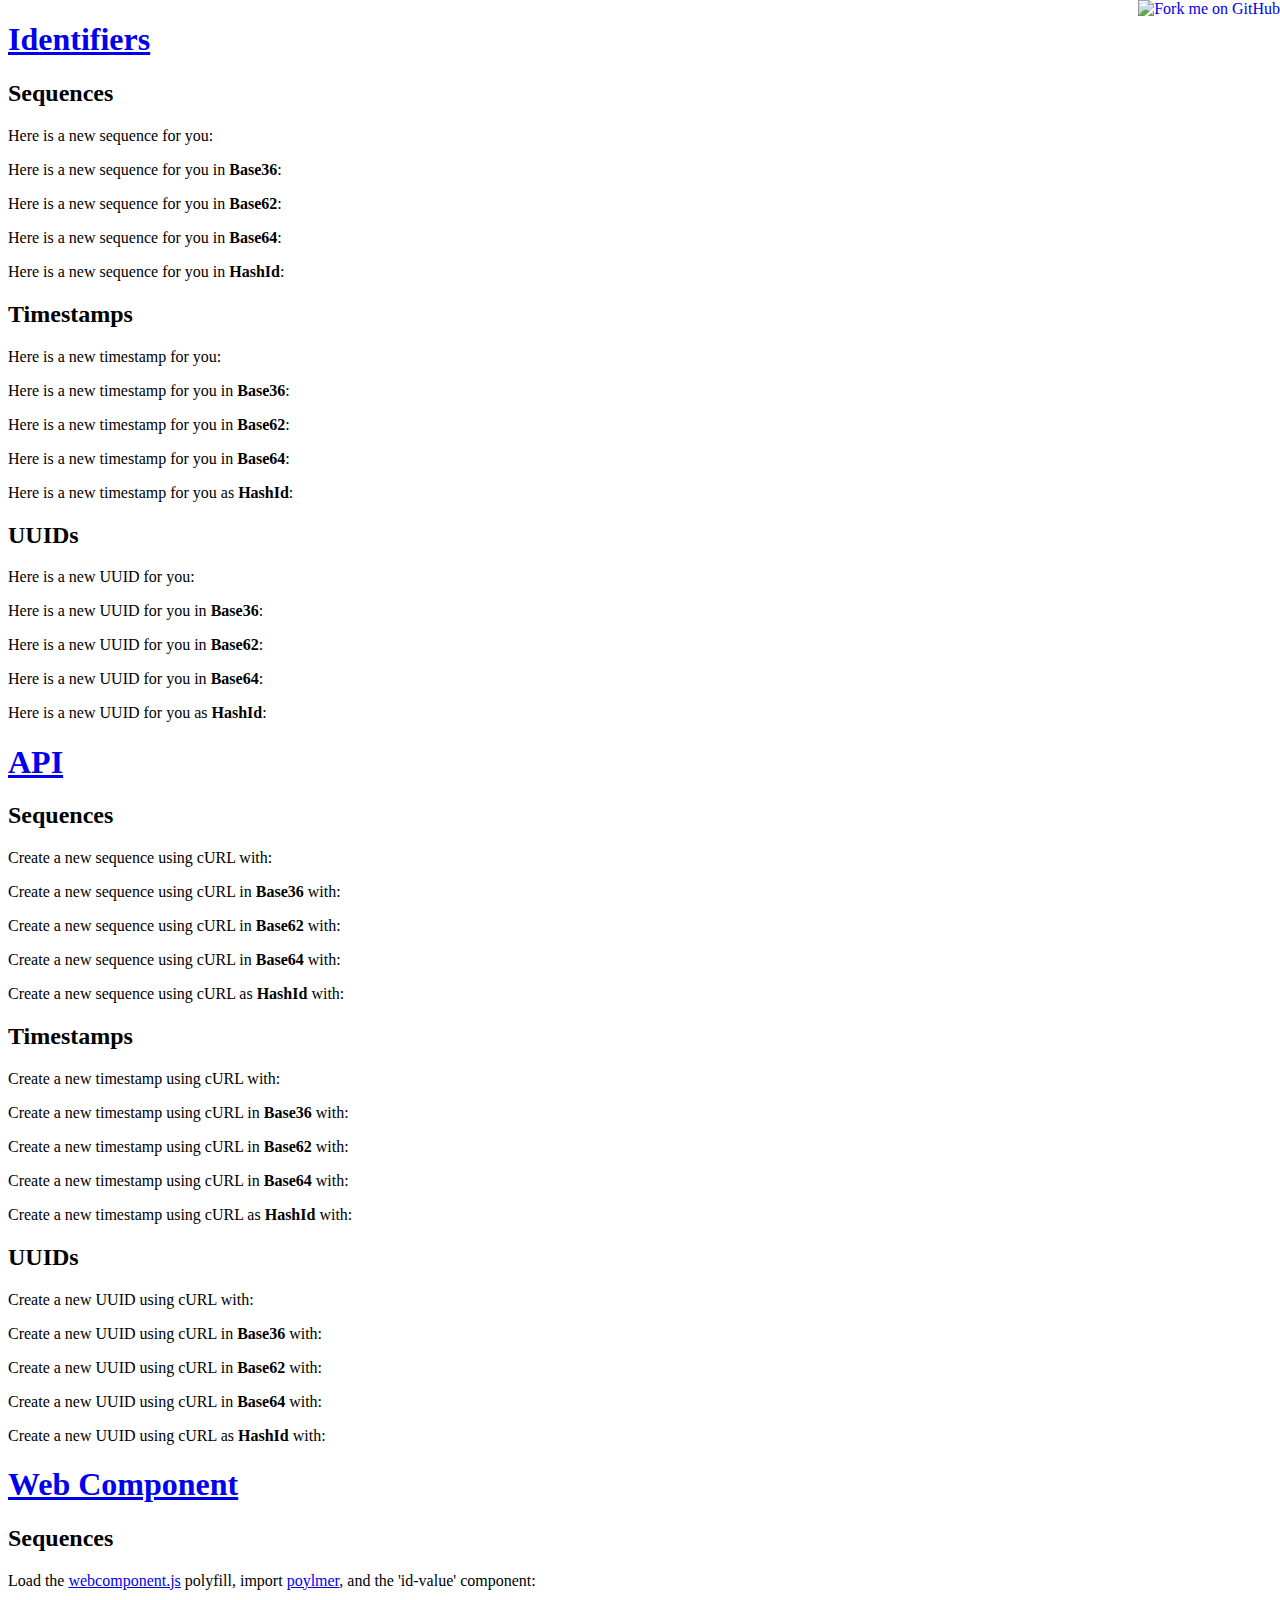
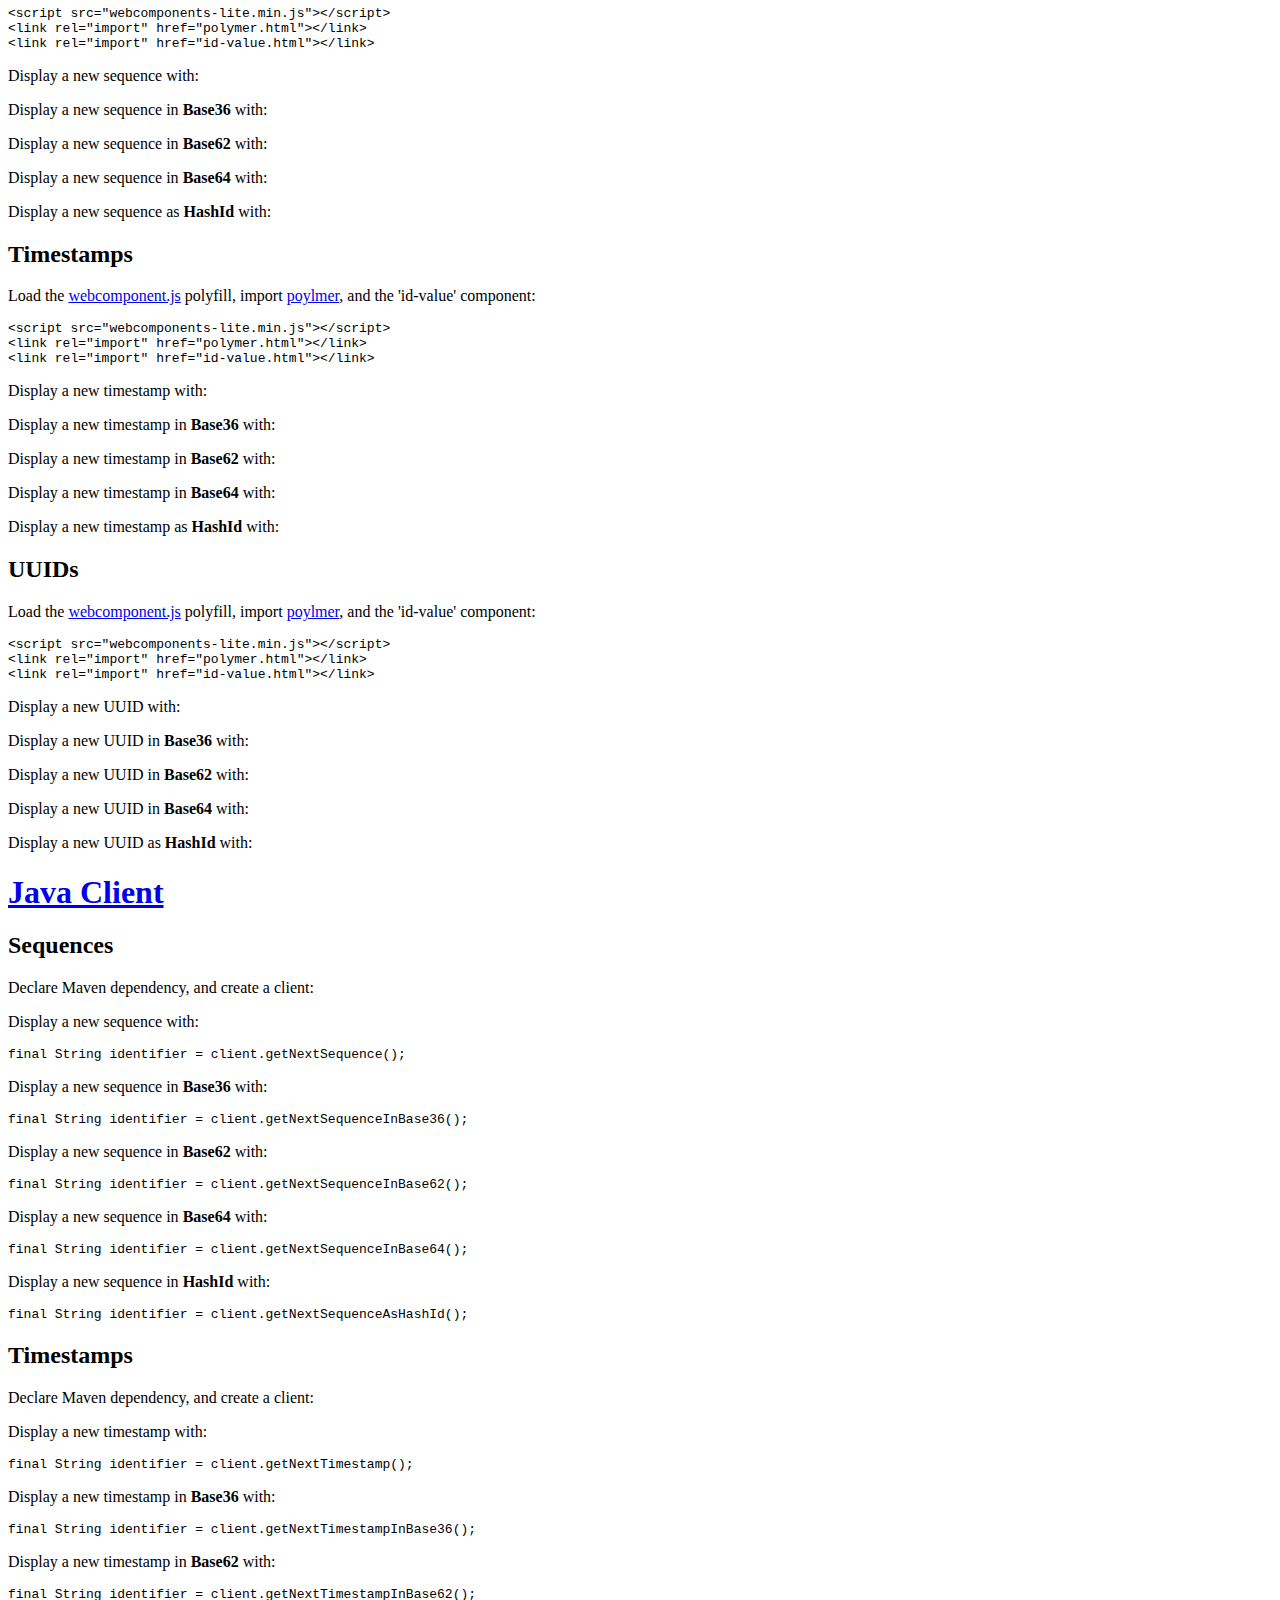
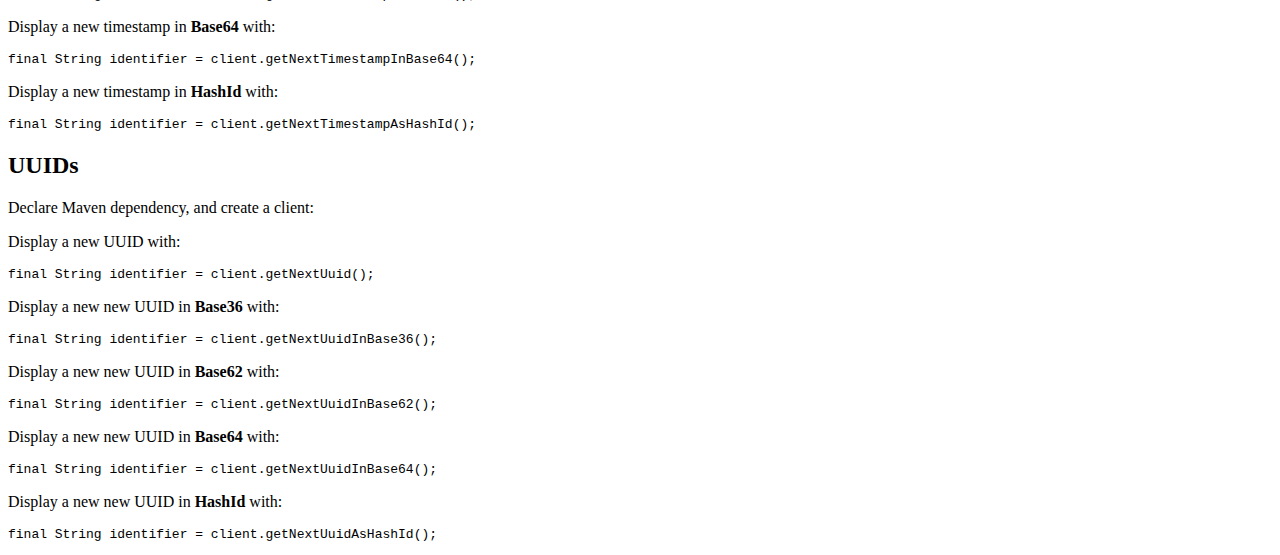
==== commit b43c933e: "asdfxcvb" ====
--- a/identifier-http-service/src/main/resources/templates/index.html
+++ b/identifier-http-service/src/main/resources/templates/index.html
@@ -48,7 +48,7 @@
             <div id="alert-container"></div>
         </div>
 
-        <h1 id="identifiers"><a href="/">Identifiers</a></h1>
+        <h1 id="identifiers"><a href="/#identifiers">Identifiers</a></h1>
         <div class="identifiers">
             <div th:if="${sequences}" class="identifier">
                 <h2><a th:href="@{/sequences#identifiers}">Sequences</a></h2>
@@ -124,7 +124,7 @@
             </div>
         </div>
 
-        <h1 id="apis"><a href="/">API</a></h1>
+        <h1 id="apis"><a href="/#apis">API</a></h1>
         <div class="apis">
             <div th:if="${sequences}" class="api">
                 <h2><a th:href="@{/sequences#apis}">Sequences</a></h2>
@@ -200,7 +200,7 @@
             </div>
         </div>
 
-        <h1 id="webcomponents"><a href="/">Web Component</a></h1>
+        <h1 id="webcomponents"><a href="/#webcomponents">Web Component</a></h1>
         <div class="apis">
             <div th:if="${sequences}" class="api">
                 <h2><a th:href="@{/sequences#webcomponents}">Sequences</a></h2>
@@ -300,6 +300,97 @@
             </div>
         </div>
 
+        <h1 id="javaclient"><a href="/#javaclient">Java Client</a></h1>
+        <div class="apis">
+            <div th:if="${sequences}" class="api">
+                <h2><a th:href="@{/sequences#javaclient}">Sequences</a></h2>
+
+                <div>
+                    <p>Declare Maven dependency, and create a client:</p>
+                    <pre th:text="'final IdentifierHttpClient client = IdentifierHttpClients.client(&quot;' + ${HOST} + '&quot;);'"></pre>
+                </div>
+
+                <div th:if="${sequence}">
+                    <p>Display a <a th:href="@{/sequences/sequence#javaclient}">new sequence</a> with: </p>
+                    <pre>final String identifier = client.getNextSequence();</pre>
+                </div>
+                <div th:if="${sequence36}">
+                    <p>Display a <a th:href="@{/sequences/base36#javaclient}">new sequence</a> in <strong>Base36</strong> with: </p>
+                    <pre>final String identifier = client.getNextSequenceInBase36();</pre>
+                </div>
+                <div th:if="${sequence62}">
+                    <p>Display a <a th:href="@{/sequences/base62#javaclient}">new sequence</a> in <strong>Base62</strong> with: </p>
+                    <pre>final String identifier = client.getNextSequenceInBase62();</pre>
+                </div>
+                <div th:if="${sequence64}">
+                    <p>Display a <a th:href="@{/sequences/base64#javaclient}">new sequence</a> in <strong>Base64</strong> with: </p>
+                    <pre>final String identifier = client.getNextSequenceInBase64();</pre>
+                </div>
+                <div th:if="${sequenceHashId}">
+                    <p>Display a <a th:href="@{/sequences/hashid#javaclient}">new sequence</a> in <strong>HashId</strong> with: </p>
+                    <pre>final String identifier = client.getNextSequenceAsHashId();</pre>
+                </div>
+            </div>
+            <div th:if="${timestamps}" class="api">
+                <h2><a th:href="@{/timestamps#javaclient}">Timestamps</a></h2>
+
+                <div>
+                    <p>Declare Maven dependency, and create a client:</p>
+                    <pre th:text="'final IdentifierHttpClient client = IdentifierHttpClients.client(&quot;' + ${HOST} + '&quot;);'"></pre>
+                </div>
+
+                <div th:if="${timestamp}">
+                    <p>Display a <a th:href="@{/timestamps/timestamp#javaclient}">new timestamp</a> with: </p>
+                    <pre>final String identifier = client.getNextTimestamp();</pre>
+                </div>
+                <div th:if="${timestamp36}">
+                    <p>Display a <a th:href="@{/timestamps/base36#javaclient}">new timestamp</a> in <strong>Base36</strong> with: </p>
+                    <pre>final String identifier = client.getNextTimestampInBase36();</pre>
+                </div>
+                <div th:if="${timestamp62}">
+                    <p>Display a <a th:href="@{/timestamps/base62#javaclient}">new timestamp</a> in <strong>Base62</strong> with: </p>
+                    <pre>final String identifier = client.getNextTimestampInBase62();</pre>
+                </div>
+                <div th:if="${timestamp64}">
+                    <p>Display a <a th:href="@{/timestamps/base64#javaclient}">new timestamp</a> in <strong>Base64</strong> with: </p>
+                    <pre>final String identifier = client.getNextTimestampInBase64();</pre>
+                </div>
+                <div th:if="${timestampHashId}">
+                    <p>Display a <a th:href="@{/timestamps/hashid#javaclient}">new timestamp</a> in <strong>HashId</strong> with: </p>
+                    <pre>final String identifier = client.getNextTimestampAsHashId();</pre>
+                </div>
+            </div>
+            <div th:if="${uuids}" class="api">
+                <h2><a th:href="@{/uuids#javaclient}">UUIDs</a></h2>
+
+                <div>
+                    <p>Declare Maven dependency, and create a client:</p>
+                    <pre th:text="'final IdentifierHttpClient client = IdentifierHttpClients.client(&quot;' + ${HOST} + '&quot;);'"></pre>
+                </div>
+
+                <div th:if="${uuid}">
+                    <p>Display a <a th:href="@{/uuids/uuid#javaclient}">new UUID</a> with: </p>
+                    <pre>final String identifier = client.getNextUuid();</pre>
+                </div>
+                <div th:if="${uuid36}">
+                    <p>Display a <a th:href="@{/uuids/base36#javaclient}">new new UUID</a> in <strong>Base36</strong> with: </p>
+                    <pre>final String identifier = client.getNextUuidInBase36();</pre>
+                </div>
+                <div th:if="${uuid62}">
+                    <p>Display a <a th:href="@{/uuids/base62#javaclient}">new new UUID</a> in <strong>Base62</strong> with: </p>
+                    <pre>final String identifier = client.getNextUuidInBase62();</pre>
+                </div>
+                <div th:if="${uuid64}">
+                    <p>Display a <a th:href="@{/uuids/base64#javaclient}">new new UUID</a> in <strong>Base64</strong> with: </p>
+                    <pre>final String identifier = client.getNextUuidInBase64();</pre>
+                </div>
+                <div th:if="${uuidHashId}">
+                    <p>Display a <a th:href="@{/uuids/hashid#javaclient}">new new UUID</a> in <strong>HashId</strong> with: </p>
+                    <pre>final String identifier = client.getNextUuidAsHashId();</pre>
+                </div>
+            </div>
+        </div>
+
         <a href="https://github.com/sebhoss/identifier-service"><img style="position: absolute; top: 0; right: 0; border: 0;" src="https://camo.githubusercontent.com/a6677b08c955af8400f44c6298f40e7d19cc5b2d/68747470733a2f2f73332e616d617a6f6e6177732e636f6d2f6769746875622f726962626f6e732f666f726b6d655f72696768745f677261795f3664366436642e706e67" alt="Fork me on GitHub" data-canonical-src="https://s3.amazonaws.com/github/ribbons/forkme_right_gray_6d6d6d.png"></img></a>
     </body>
 </html>
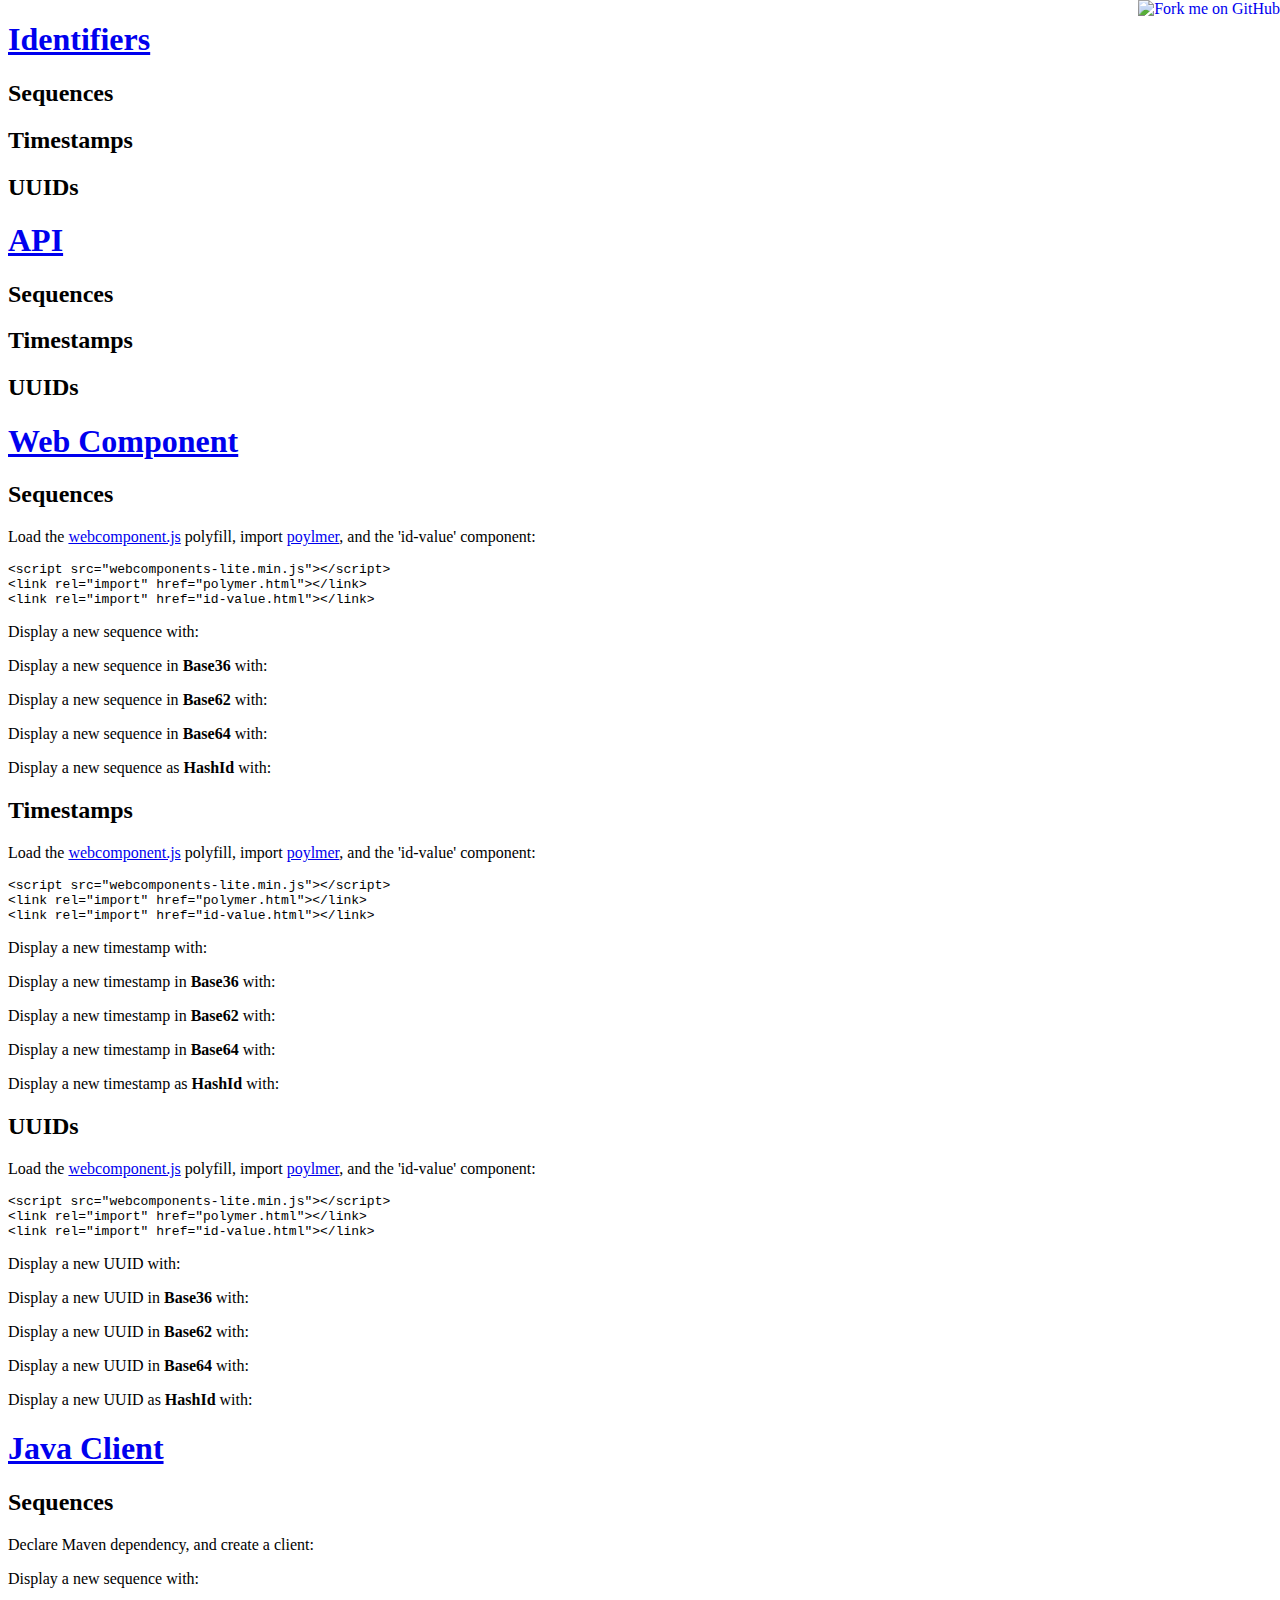
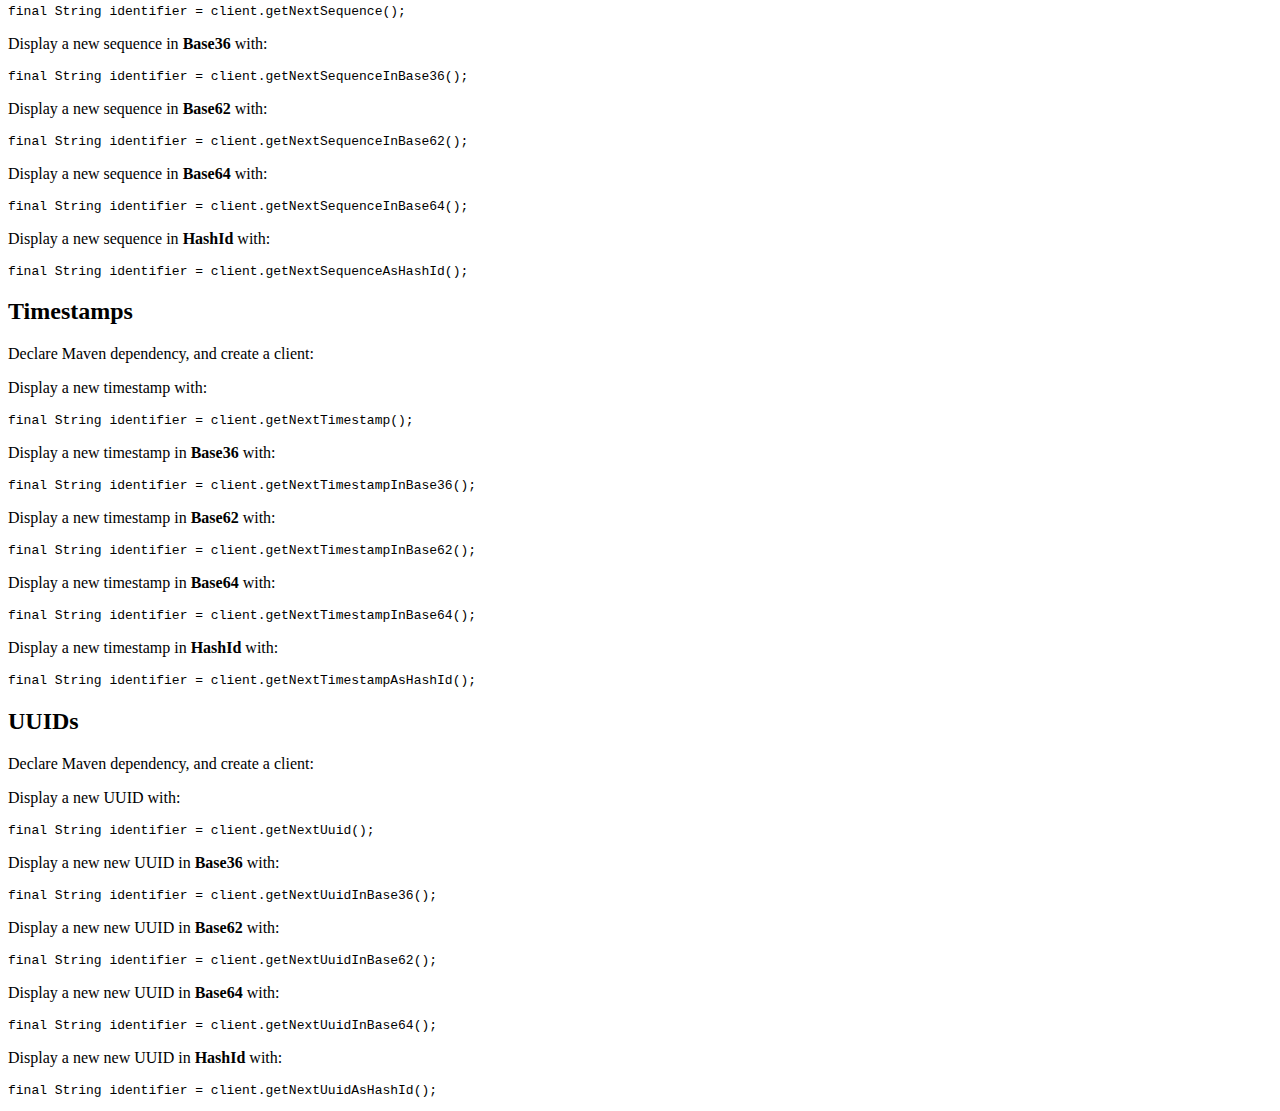
==== commit d5c3ca6c: "multiplie returns" ====
--- a/identifier-http-service/src/main/resources/templates/index.html
+++ b/identifier-http-service/src/main/resources/templates/index.html
@@ -40,6 +40,7 @@
         <script src="/webjars/webcomponentsjs/0.7.2/webcomponents-lite.min.js"></script>
         <link rel="import" href="/webjars/polymer/1.0.8/polymer.html"></link>
         <link rel="import" href="/imports/id-value.html"></link>
+        <link rel="import" href="/imports/id-multiplier.html"></link>
         <script src="/js/clipboard.js" type="application/javascript"></script>
         <script src="/js/clipboard.js" type="application/javascript;version=1.7"></script>
     </head>
@@ -51,75 +52,69 @@
         <h1 id="identifiers"><a href="/#identifiers">Identifiers</a></h1>
         <div class="identifiers">
             <div th:if="${sequences}" class="identifier">
-                <h2><a th:href="@{/sequences#identifiers}">Sequences</a></h2>
+                <h2 class="header">
+                    <a th:href="@{/sequences#identifiers}">Sequences</a>
+                    <id-multiplier th:if="${quantity}" th:attr="value=${quantity}"></id-multiplier>
+                </h2>
 
                 <div th:if="${sequence}">
-                    <p>Here is a <a th:href="@{/sequences/sequence#identifiers}">new sequence</a> for you:</p>
-                    <id-value th:attr="path=@{/sequences/sequence}"></id-value>
+                    <div th:replace="identifier :: id (quantity=${quantity}, path=@{/sequences/sequence}, name='sequence', type='plain text')"></div>
                 </div>
                 <div th:if="${sequence36}">
-                    <p>Here is a <a th:href="@{/sequences/base36#identifiers}">new sequence</a> for you in <strong>Base36</strong>:</p>
-                    <id-value th:attr="path=@{/sequences/base36}"></id-value>
+                    <div th:replace="identifier :: id (quantity=${quantity}, path=@{/sequences/base36}, name='sequence', type='Base36')"></div>
                 </div>
                 <div th:if="${sequence62}">
-                    <p>Here is a <a th:href="@{/sequences/base62#identifiers}">new sequence</a> for you in <strong>Base62</strong>:</p>
-                    <id-value th:attr="path=@{/sequences/base62}"></id-value>
+                    <div th:replace="identifier :: id (quantity=${quantity}, path=@{/sequences/base62}, name='sequence', type='Base62')"></div>
                 </div>
                 <div th:if="${sequence64}">
-                    <p>Here is a <a th:href="@{/sequences/base64#identifiers}">new sequence</a> for you in <strong>Base64</strong>:</p>
-                    <id-value th:attr="path=@{/sequences/base64}"></id-value>
+                    <div th:replace="identifier :: id (quantity=${quantity}, path=@{/sequences/base64}, name='sequence', type='Base64')"></div>
                 </div>
                 <div th:if="${sequenceHashId}">
-                    <p>Here is a <a th:href="@{/sequences/hashid#identifiers}">new sequence</a> for you in <strong>HashId</strong>:</p>
-                    <id-value th:attr="path=@{/sequences/hashid}"></id-value>
+                    <div th:replace="identifier :: id (quantity=${quantity}, path=@{/sequences/hashid}, name='sequence', type='HashId')"></div>
                 </div>
             </div>
             <div th:if="${timestamps}" class="identifier">
-                <h2><a th:href="@{/timestamps#identifiers}">Timestamps</a></h2>
+                <h2 class="header">
+                    <a th:href="@{/timestamps#identifiers}">Timestamps</a>
+                    <id-multiplier th:if="${quantity}" th:attr="value=${quantity}"></id-multiplier>
+                </h2>
 
                 <div th:if="${timestamp}">
-                    <p>Here is a <a th:href="@{/timestamps/timestamp#identifiers}">new timestamp</a> for you:</p>
-                    <id-value th:attr="path=@{/timestamps/timestamp}"></id-value>
+                    <div th:replace="identifier :: id (quantity=${quantity}, path=@{/timestamps/timestamp}, name='timestamp', type='plain text')"></div>
                 </div>
                 <div th:if="${timestamp36}">
-                    <p>Here is a <a th:href="@{/timestamps/base36#identifiers}">new timestamp</a> for you in <strong>Base36</strong>:</p>
-                    <id-value th:attr="path=@{/timestamps/base36}, value=${timestamp36}"></id-value>
+                    <div th:replace="identifier :: id (quantity=${quantity}, path=@{/timestamps/base36}, name='timestamp', type='Base36')"></div>
                 </div>
                 <div th:if="${timestamp62}">
-                    <p>Here is a <a th:href="@{/timestamps/base62#identifiers}">new timestamp</a> for you in <strong>Base62</strong>:</p>
-                    <id-value th:attr="path=@{/timestamps/base62}, value=${timestamp62}"></id-value>
+                    <div th:replace="identifier :: id (quantity=${quantity}, path=@{/timestamps/base62}, name='timestamp', type='Base62')"></div>
                 </div>
                 <div th:if="${timestamp64}">
-                    <p>Here is a <a th:href="@{/timestamps/base64#identifiers}">new timestamp</a> for you in <strong>Base64</strong>:</p>
-                    <id-value th:attr="path=@{/timestamps/base64}, value=${timestamp64}"></id-value>
+                    <div th:replace="identifier :: id (quantity=${quantity}, path=@{/timestamps/base64}, name='timestamp', type='Base64')"></div>
                 </div>
                 <div th:if="${timestampHashId}">
-                    <p>Here is a <a th:href="@{/timestamps/hashid#identifiers}">new timestamp</a> for you as <strong>HashId</strong>:</p>
-                    <id-value th:attr="path=@{/timestamps/hashid}, value=${timestampHashId}"></id-value>
+                    <div th:replace="identifier :: id (quantity=${quantity}, path=@{/timestamps/hashid}, name='timestamp', type='HashId')"></div>
                 </div>
             </div>
             <div th:if="${uuids}" class="identifier">
-                <h2><a th:href="@{/uuids#identifiers}">UUIDs</a></h2>
+                <h2 class="header">
+                    <a th:href="@{/uuids#identifiers}">UUIDs</a>
+                    <id-multiplier th:if="${quantity}" th:attr="value=${quantity}"></id-multiplier>
+                </h2>
 
                 <div th:if="${uuid}">
-                    <p>Here is a <a th:href="@{/uuids/uuid#identifiers}">new UUID</a> for you:</p>
-                    <id-value th:attr="path=@{/uuids/uuid}, value=${uuid}"></id-value>
+                    <div th:replace="identifier :: id (quantity=${quantity}, path=@{/uuids/uuid}, name='UUID', type='plain text')"></div>
                 </div>
                 <div th:if="${uuid36}">
-                    <p>Here is a <a th:href="@{/uuids/base36#identifiers}">new UUID</a> for you in <strong>Base36</strong>:</p>
-                    <id-value th:attr="path=@{/uuids/base36}, value=${uuid36}"></id-value>
+                    <div th:replace="identifier :: id (quantity=${quantity}, path=@{/uuids/base36}, name='UUID', type='Base36')"></div>
                 </div>
                 <div th:if="${uuid62}">
-                    <p>Here is a <a th:href="@{/uuids/base62#identifiers}">new UUID</a> for you in <strong>Base62</strong>:</p>
-                    <id-value th:attr="path=@{/uuids/base62}, value=${uuid62}"></id-value>
+                    <div th:replace="identifier :: id (quantity=${quantity}, path=@{/uuids/base62}, name='UUID', type='Base62')"></div>
                 </div>
                 <div th:if="${uuid64}">
-                    <p>Here is a <a th:href="@{/uuids/base64#identifiers}">new UUID</a> for you in <strong>Base64</strong>:</p>
-                    <id-value th:attr="path=@{/uuids/base64}, value=${uuid64}"></id-value>
+                    <div th:replace="identifier :: id (quantity=${quantity}, path=@{/uuids/base64}, name='UUID', type='Base64')"></div>
                 </div>
                 <div th:if="${uuidHashId}">
-                    <p>Here is a <a th:href="@{/uuids/hashid#identifiers}">new UUID</a> for you as <strong>HashId</strong>:</p>
-                    <id-value th:attr="path=@{/uuids/hashid}, value=${uuidHashId}"></id-value>
+                    <div th:replace="identifier :: id (quantity=${quantity}, path=@{/uuids/hashid}, name='UUID', type='HashId')"></div>
                 </div>
             </div>
         </div>
@@ -130,72 +125,57 @@
                 <h2><a th:href="@{/sequences#apis}">Sequences</a></h2>
 
                 <div th:if="${sequence}">
-                    <p>Create a <a th:href="@{/sequences/sequence#apis}">new sequence</a> using cURL with: </p>
-                    <pre th:text="@{curl -G -H 'Accept: text/plain' {host}/sequences/sequence(host=${HOST})}"></pre>
+                    <div th:replace="identifier :: curl (quantity=${quantity}, path=@{/sequences/sequence}, name='sequence', type='plain text')"></div>
                 </div>
                 <div th:if="${sequence36}">
-                    <p>Create a <a th:href="@{/sequences/base36#apis}">new sequence</a> using cURL in <strong>Base36</strong> with: </p>
-                    <pre th:text="@{curl -G -H 'Accept: text/plain' {host}/sequences/base36(host=${HOST})}"></pre>
+                    <div th:replace="identifier :: curl (quantity=${quantity}, path=@{/sequences/base36}, name='sequence', type='Base36')"></div>
                 </div>
                 <div th:if="${sequence62}">
-                    <p>Create a <a th:href="@{/sequences/base62#apis}">new sequence</a> using cURL in <strong>Base62</strong> with: </p>
-                    <pre th:text="@{curl -G -H 'Accept: text/plain' {host}/sequences/base62(host=${HOST})}"></pre>
+                    <div th:replace="identifier :: curl (quantity=${quantity}, path=@{/sequences/base62}, name='sequence', type='Base62')"></div>
                 </div>
                 <div th:if="${sequence64}">
-                    <p>Create a <a th:href="@{/sequences/base64#apis}">new sequence</a> using cURL in <strong>Base64</strong> with: </p>
-                    <pre th:text="@{curl -G -H 'Accept: text/plain' {host}/sequences/base64(host=${HOST})}"></pre>
+                    <div th:replace="identifier :: curl (quantity=${quantity}, path=@{/sequences/base64}, name='sequence', type='Base64')"></div>
                 </div>
                 <div th:if="${sequenceHashId}">
-                    <p>Create a <a th:href="@{/sequences/hashid#apis}">new sequence</a> using cURL as <strong>HashId</strong> with: </p>
-                    <pre th:text="@{curl -G -H 'Accept: text/plain' {host}/sequences/hashid(host=${HOST})}"></pre>
+                    <div th:replace="identifier :: curl (quantity=${quantity}, path=@{/sequences/hashId}, name='sequence', type='HashId')"></div>
                 </div>
             </div>
             <div th:if="${timestamps}" class="api">
                 <h2><a th:href="@{/timestamps#apis}">Timestamps</a></h2>
 
                 <div th:if="${timestamp}">
-                    <p>Create a <a th:href="@{/timestamps/timestamp#apis}">new timestamp</a> using cURL with: </p>
-                    <pre th:text="@{curl -G -H 'Accept: text/plain' {host}/timestamps/timestamp(host=${HOST})}"></pre>
+                    <div th:replace="identifier :: curl (quantity=${quantity}, path=@{/timestamps/timestamp}, name='timestamp', type='plain text')"></div>
                 </div>
                 <div th:if="${timestamp36}">
-                    <p>Create a <a th:href="@{/timestamps/base36#apis}">new timestamp</a> using cURL in <strong>Base36</strong> with: </p>
-                    <pre th:text="@{curl -G -H 'Accept: text/plain' {host}/timestamps/base36(host=${HOST})}"></pre>
+                    <div th:replace="identifier :: curl (quantity=${quantity}, path=@{/timestamps/base36}, name='timestamp', type='Base36')"></div>
                 </div>
                 <div th:if="${timestamp62}">
-                    <p>Create a <a th:href="@{/timestamps/base62#apis}">new timestamp</a> using cURL in <strong>Base62</strong> with: </p>
-                    <pre th:text="@{curl -G -H 'Accept: text/plain' {host}/timestamps/base62(host=${HOST})}"></pre>
+                    <div th:replace="identifier :: curl (quantity=${quantity}, path=@{/timestamps/base62}, name='timestamp', type='Base62')"></div>
                 </div>
                 <div th:if="${timestamp64}">
-                    <p>Create a <a th:href="@{/timestamps/base64#apis}">new timestamp</a> using cURL in <strong>Base64</strong> with: </p>
-                    <pre th:text="@{curl -G -H 'Accept: text/plain' {host}/timestamps/base64(host=${HOST})}"></pre>
+                    <div th:replace="identifier :: curl (quantity=${quantity}, path=@{/timestamps/base64}, name='timestamp', type='Base64')"></div>
                 </div>
                 <div th:if="${timestampHashId}">
-                    <p>Create a <a th:href="@{/timestamps/hashid#apis}">new timestamp</a> using cURL as <strong>HashId</strong> with: </p>
-                    <pre th:text="@{curl -G -H 'Accept: text/plain' {host}/timestamps/hashid(host=${HOST})}"></pre>
+                    <div th:replace="identifier :: curl (quantity=${quantity}, path=@{/timestamps/hashid}, name='timestamp', type='HashId')"></div>
                 </div>
             </div>
             <div th:if="${uuids}" class="api">
                 <h2><a th:href="@{/uuids#apis}">UUIDs</a></h2>
 
                 <div th:if="${uuid}">
-                    <p>Create a <a th:href="@{/uuids/uuid#apis}">new UUID</a> using cURL with: </p>
-                    <pre th:text="@{curl -G -H 'Accept: text/plain' {host}/uuids/uuid(host=${HOST})}"></pre>
+                    <div th:replace="identifier :: curl (quantity=${quantity}, path=@{/uuids/uuid}, name='UUID', type='plain text')"></div>
                 </div>
                 <div th:if="${uuid36}">
-                    <p>Create a <a th:href="@{/uuids/base36#apis}">new UUID</a> using cURL in <strong>Base36</strong> with: </p>
-                    <pre th:text="@{curl -G -H 'Accept: text/plain' {host}/uuids/base36(host=${HOST})}"></pre>
+                    <div th:replace="identifier :: curl (quantity=${quantity}, path=@{/uuids/base36}, name='UUID', type='Base36')"></div>
                 </div>
                 <div th:if="${uuid62}">
-                    <p>Create a <a th:href="@{/uuids/base62#apis}">new UUID</a> using cURL in <strong>Base62</strong> with: </p>
-                    <pre th:text="@{curl -G -H 'Accept: text/plain' {host}/uuids/base62(host=${HOST})}"></pre>
+                    <div th:replace="identifier :: curl (quantity=${quantity}, path=@{/uuids/base62}, name='UUID', type='Base62')"></div>
                 </div>
                 <div th:if="${uuid64}">
-                    <p>Create a <a th:href="@{/uuids/base64#apis}">new UUID</a> using cURL in <strong>Base64</strong> with: </p>
-                    <pre th:text="@{curl -G -H 'Accept: text/plain' {host}/uuids/base64(host=${HOST})}"></pre>
+                    <div th:replace="identifier :: curl (quantity=${quantity}, path=@{/uuids/base64}, name='UUID', type='Base64')"></div>
                 </div>
                 <div th:if="${uuidHashId}">
-                    <p>Create a <a th:href="@{/uuids/hashid#apis}">new UUID</a> using cURL as <strong>HashId</strong> with: </p>
-                    <pre th:text="@{curl -G -H 'Accept: text/plain' {host}/uuids/hashid(host=${HOST})}"></pre>
+                    <div th:replace="identifier :: curl (quantity=${quantity}, path=@{/uuids/hashid}, name='UUID', type='HashId')"></div>
                 </div>
             </div>
         </div>
